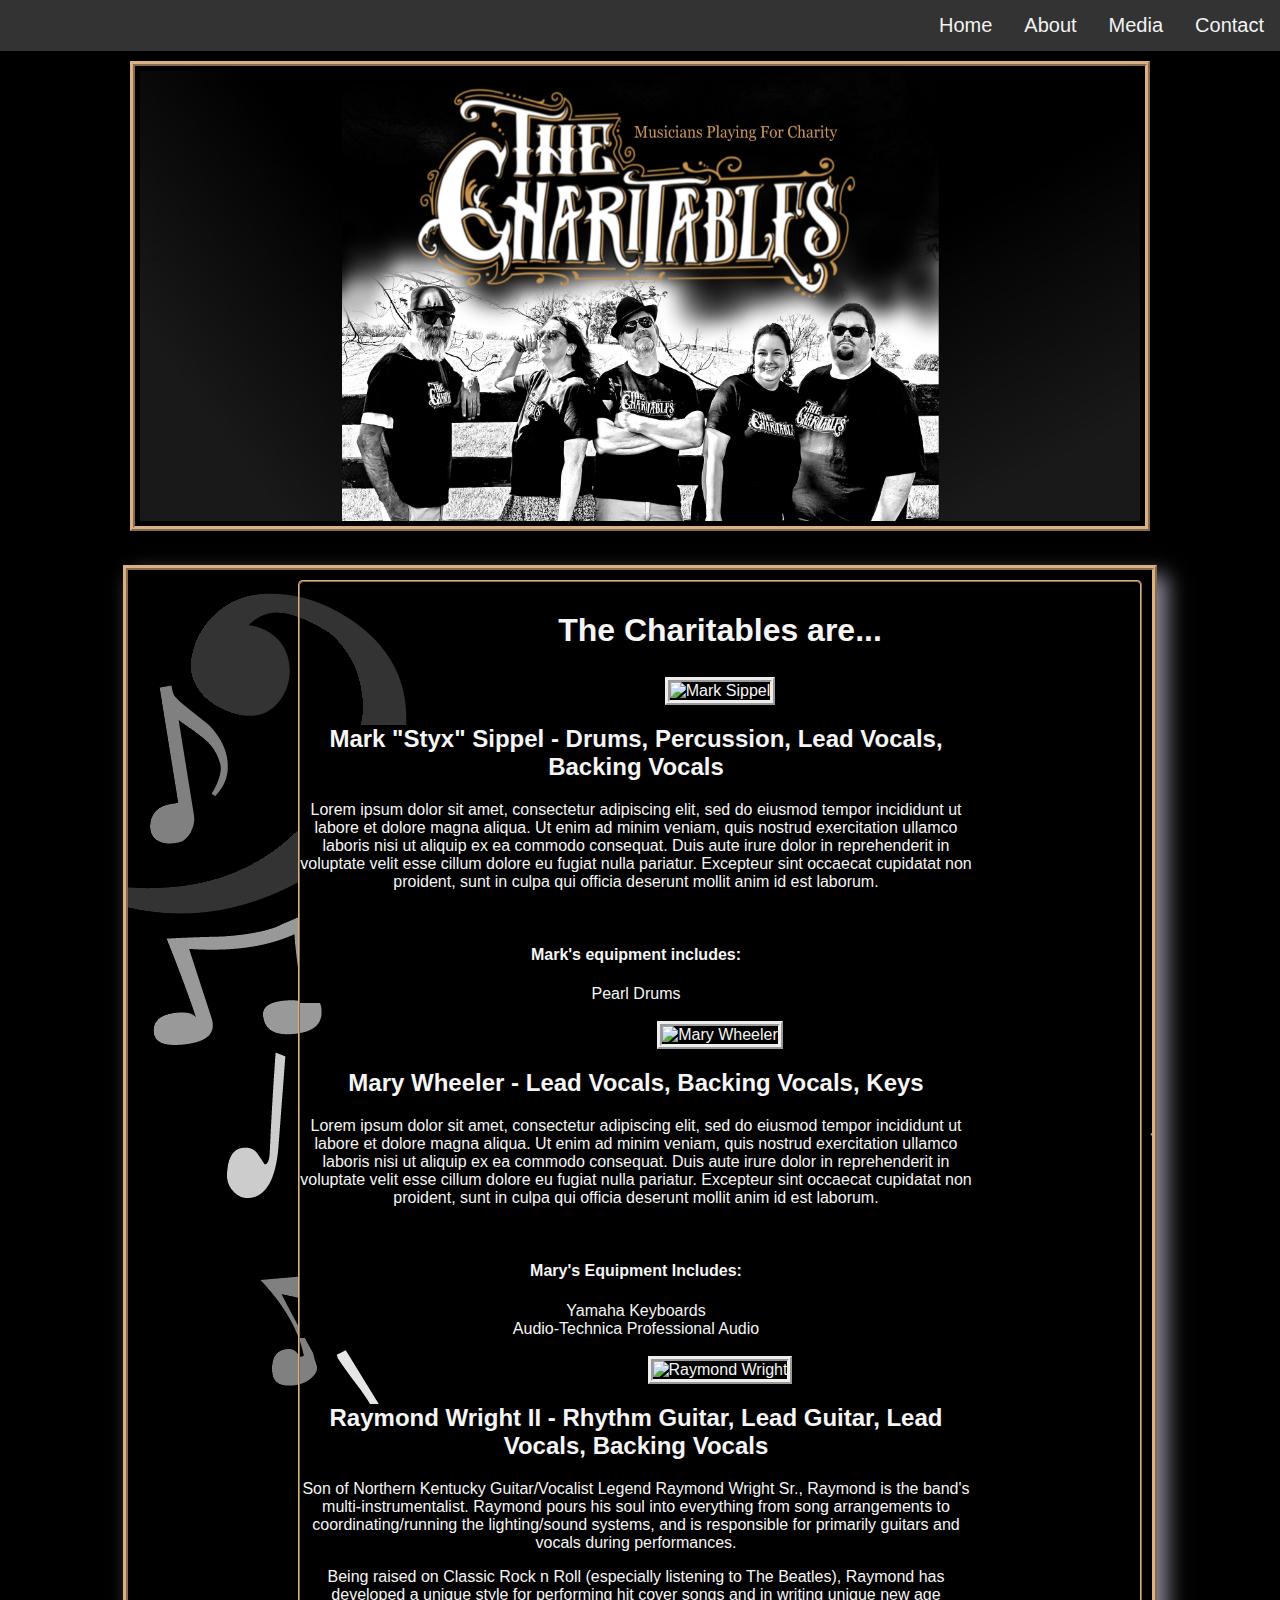
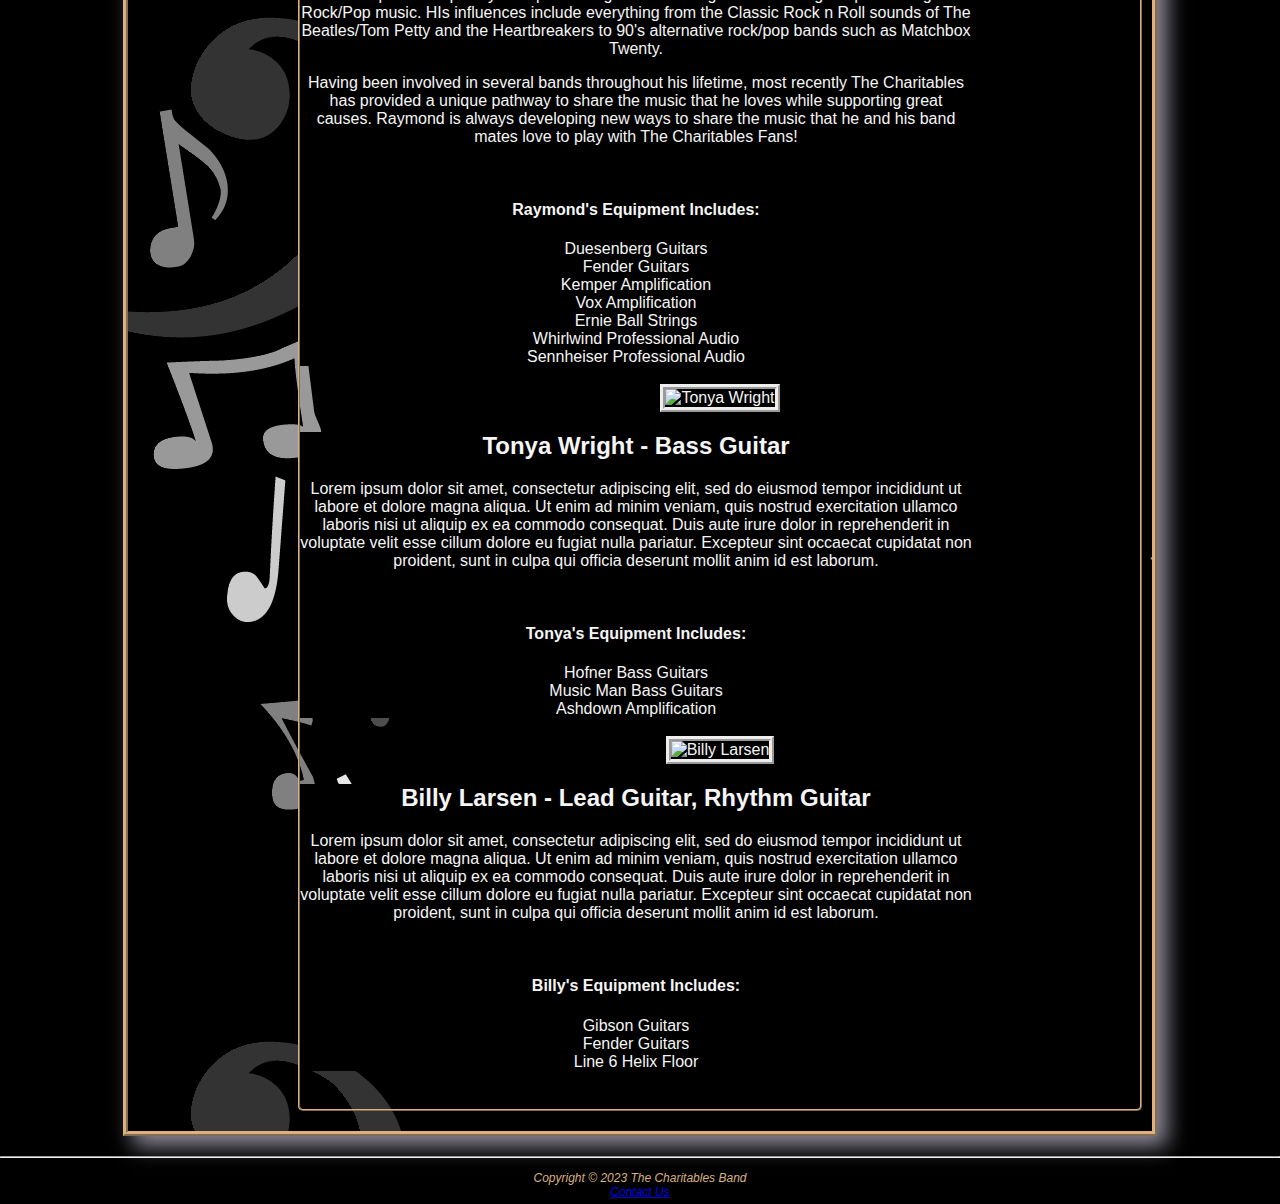
==== about.html @ b43b9159 "Pics and Members" ====
<!DOCTYPE html>
<html lang="en">
<head>
	<link rel="stylesheet" type="text/css" href="color.css">
	<title>The Charitables Band</title>
	<meta charset="utf-8f">
</head>
	
<body>	
	<div id= "nav"> 
		<ul>
			<li><a href="contact.html">Contact</a></li>
			<li><a href="media.html">Media</a></li>
			<li><a href="about.html">About</a></li>
			<li><a href="index.html">Home</a></li>
		</ul>
	</div>

			<div> <a href="index.html"><img class="pictureborder" src="picts\main\CharitablesMain.jpg" height="450" width="1000" alt=" The Charitables Band"></a> 
			</div>

	
		<div id="wrapper">
			<div class="content">
				<h1>The Charitables are...</h1>
				<br>
				<!--Start Mark's Bio-->
				<div>
					<img id="borderBio" src="picts/biopics/MarkBio.jpg" height="380px" width="260px" alt="Mark Sippel">
				</div>
				
				<div class="bio">
				<h2>Mark "Styx" Sippel - Drums, Percussion, Lead Vocals, Backing Vocals</h2>
					<p>Lorem ipsum dolor sit amet, consectetur adipiscing elit, sed do eiusmod tempor incididunt ut labore et dolore magna aliqua. Ut enim ad minim veniam, quis nostrud exercitation ullamco laboris nisi ut aliquip ex ea commodo consequat. Duis aute irure dolor in reprehenderit in voluptate velit esse cillum dolore eu fugiat nulla pariatur. Excepteur sint occaecat cupidatat non proident, sunt in culpa qui officia deserunt mollit anim id est laborum.</p>
					<br>
					
					<h4>Mark's equipment includes:</h4>
					
					<div>
					<ul>
						<li>Pearl Drums</li>

					</ul>
					</div>
				</div>
				
						<br>
				<!--End Mark's Bio-->



				<!--Start Mary's Bio-->
				<div>
					<img id="borderBio" src="picts/biopics/MaryBio.jpg" height="250px" width="350px" alt="Mary Wheeler">
				</div>
				<div class="bio">
					<h2>Mary Wheeler - Lead Vocals, Backing Vocals, Keys</h2>
					<p>Lorem ipsum dolor sit amet, consectetur adipiscing elit, sed do eiusmod tempor incididunt ut labore et dolore magna aliqua. Ut enim ad minim veniam, quis nostrud exercitation ullamco laboris nisi ut aliquip ex ea commodo consequat. Duis aute irure dolor in reprehenderit in voluptate velit esse cillum dolore eu fugiat nulla pariatur. Excepteur sint occaecat cupidatat non proident, sunt in culpa qui officia deserunt mollit anim id est laborum.</p>
					<br>
					
					<h4>Mary's Equipment Includes:</h4>
					
					<div>
					<ul>
						<li>Yamaha Keyboards</li>
						<li>Audio-Technica Professional Audio</li>

					</ul>
					</div>
				</div>
				
						<br>
				<!--End Mary's Bio-->
				
				
				<!--Start Raymond's Bio-->
				<div>
					<img id="borderBio" src="picts/biopics/RaymondBio.jpg" height="380px" width="300px" alt="Raymond Wright">
				</div>
				<div class="bio">
					<h2>Raymond Wright II - Rhythm Guitar, Lead Guitar, Lead Vocals, Backing Vocals</h2>
					<p>Son of Northern Kentucky Guitar/Vocalist Legend Raymond Wright Sr., Raymond is the band's multi-instrumentalist. Raymond pours his soul into everything from song arrangements to coordinating/running the lighting/sound systems, and is responsible for primarily guitars and vocals during performances.</p>

					<p>Being raised on Classic Rock n Roll (especially listening to The Beatles), Raymond has developed a unique style for performing hit cover songs and in writing unique new age Rock/Pop music.  HIs influences include everything from the Classic Rock n Roll sounds of The Beatles/Tom Petty and the Heartbreakers to 90's alternative rock/pop bands such as Matchbox Twenty.</p>
						
					<p>Having been involved in several bands throughout his lifetime, most recently The Charitables has provided a unique pathway to share the music that he loves while supporting great causes.  Raymond is always developing new ways to share the music that he and his band mates love to play with The Charitables Fans!</p>
					<br>
					
					<h4>Raymond's Equipment Includes:</h4>					
					<div>
					<ul>
						<li>Duesenberg Guitars</li>
						<li>Fender Guitars</li>
						<li>Kemper Amplification</li>
						<li>Vox Amplification</li>
						<li>Ernie Ball Strings</li>
						<li>Whirlwind Professional Audio</li>
						<li>Sennheiser Professional Audio</li>
					</ul>
					</div>
				</div>
				
						<br>
				<!--End Raymond's Bio-->
				

				<!--Start Tonya's Bio-->
				<div>
					<img id="borderBio" src="picts/biopics/TonyaBio.jpg" height="300px" width="350px" alt="Tonya Wright">
				</div>
				<div class="bio">
					<h2>Tonya Wright - Bass Guitar</h2>
					<p>Lorem ipsum dolor sit amet, consectetur adipiscing elit, sed do eiusmod tempor incididunt ut labore et dolore magna aliqua. Ut enim ad minim veniam, quis nostrud exercitation ullamco laboris nisi ut aliquip ex ea commodo consequat. Duis aute irure dolor in reprehenderit in voluptate velit esse cillum dolore eu fugiat nulla pariatur. Excepteur sint occaecat cupidatat non proident, sunt in culpa qui officia deserunt mollit anim id est laborum.</p>
					<br>
					
					<h4>Tonya's Equipment Includes:</h4>
					
					<div>
					<ul>
						<li>Hofner Bass Guitars</li>
						<li>Music Man Bass Guitars</li>
						<li>Ashdown Amplification</li>

					</ul>
					</div>
				</div>
				
						<br>
				<!--End Tonya's Bio-->

				<!--Start Billy's Bio-->
				<div>
					<img id="borderBio" src="picts/biopics/BillyBio.jpg" height="300px" width="350px" alt="Billy Larsen">
				</div>
				<div class="bio">
					<h2>Billy Larsen - Lead Guitar, Rhythm Guitar</h2>
					<p>Lorem ipsum dolor sit amet, consectetur adipiscing elit, sed do eiusmod tempor incididunt ut labore et dolore magna aliqua. Ut enim ad minim veniam, quis nostrud exercitation ullamco laboris nisi ut aliquip ex ea commodo consequat. Duis aute irure dolor in reprehenderit in voluptate velit esse cillum dolore eu fugiat nulla pariatur. Excepteur sint occaecat cupidatat non proident, sunt in culpa qui officia deserunt mollit anim id est laborum.</p>
					<br>
					
					<h4>Billy's Equipment Includes:</h4>
					
					<div>
					<ul>
						<li>Gibson Guitars</li>
						<li>Fender Guitars</li>
						<li>Line 6 Helix Floor</li>

					</ul>
					</div>
				</div>
				
						<br>
				<!--End Billy's Bio-->
			</div>
		</div>
<hr>
		<div id= "footer">Copyright &copy; 2023 The Charitables Band <br>
		<a href="mailto:cudafan333@hotmail.com">Contact Us</a>
		</div>
	</div>
	
</body>
</html>
---- color.css ----
body { background-color: black;
		text-align: center; 
		font-family: Arial, Verdana, sans-serif;
		padding:0;
		margin:0;
		}
		
#wrapper { border-width:5px; 
			border-style:ridge; 
			border-color:#d9b182;
            min-width:700px;
			width:80%;
			margin-left:auto;
			margin-right:auto;
			margin-top:20px;
			margin-bottom:20px;
			text-align:center;
			background-image:url("picts/main/web.gif");
			box-shadow: 10px 10px 20px rgb(144, 140, 155);
			
			}
			
h1 { background-color:none; 
	color: whitesmoke; 
	text-align: center;
	border-radius:5px;
	margin:5px;
	padding:5px;
	}
		
#nav { 
		font-size: 1.25em;
		overflow:hidden;
		background-color:#333;
		}

#nav a {float:right;
	color:#f2f2f2;
	text-align:center;
	padding:14px 16px;
	text-decoration:none;
}

#nav a:hover {background-color:#d9b182;
	color:black;
}

nav a.active {background-color:#d9b182;
}


.content {margin-left:170px;
		  margin-right: 10px;
		  margin-top:10px;
		  margin-bottom:20px;
		  border-style:ridge;
		  border-color:#d9b182;
		  border-width:2px;
		  border-radius:5px;
		  color:whitesmoke;
		  text-align:center;
		  padding-top:20px;
		  padding-bottom:20px;
		 
		  }
				
#footer { color: #d9b182; 
			font-size: .75em;
			font-style: italic;
			float:clear;
			padding:5px;
			}
			



.pictureborder {
				padding:5px;
				border-width:5px; 
				border-style:ridge; 
				border-color:#d9b182;
				margin:10px;
				background-color:black;
				
				
				}

.quote {border:0;
           padding: 10px;
           font-size: .75em;
           font-style: italic;
		   width:50%;
		   text-align:center;}

ul {margin:0px; 
	padding:0px; 
	list-style-type:none;}

.eventpic {height:375px; 
	width:500px; 
	border-color:#d9b182; 			
	border-style:ridge; 
	border-width:5px; }

.bio {background-color:black;
		width: 80%;
	  text-align: center; }

#borderBio {border-width:5px; 
		border-color:d#d9b182; 
		border-style:ridge; 
		}

hr {color:#d9b182
}
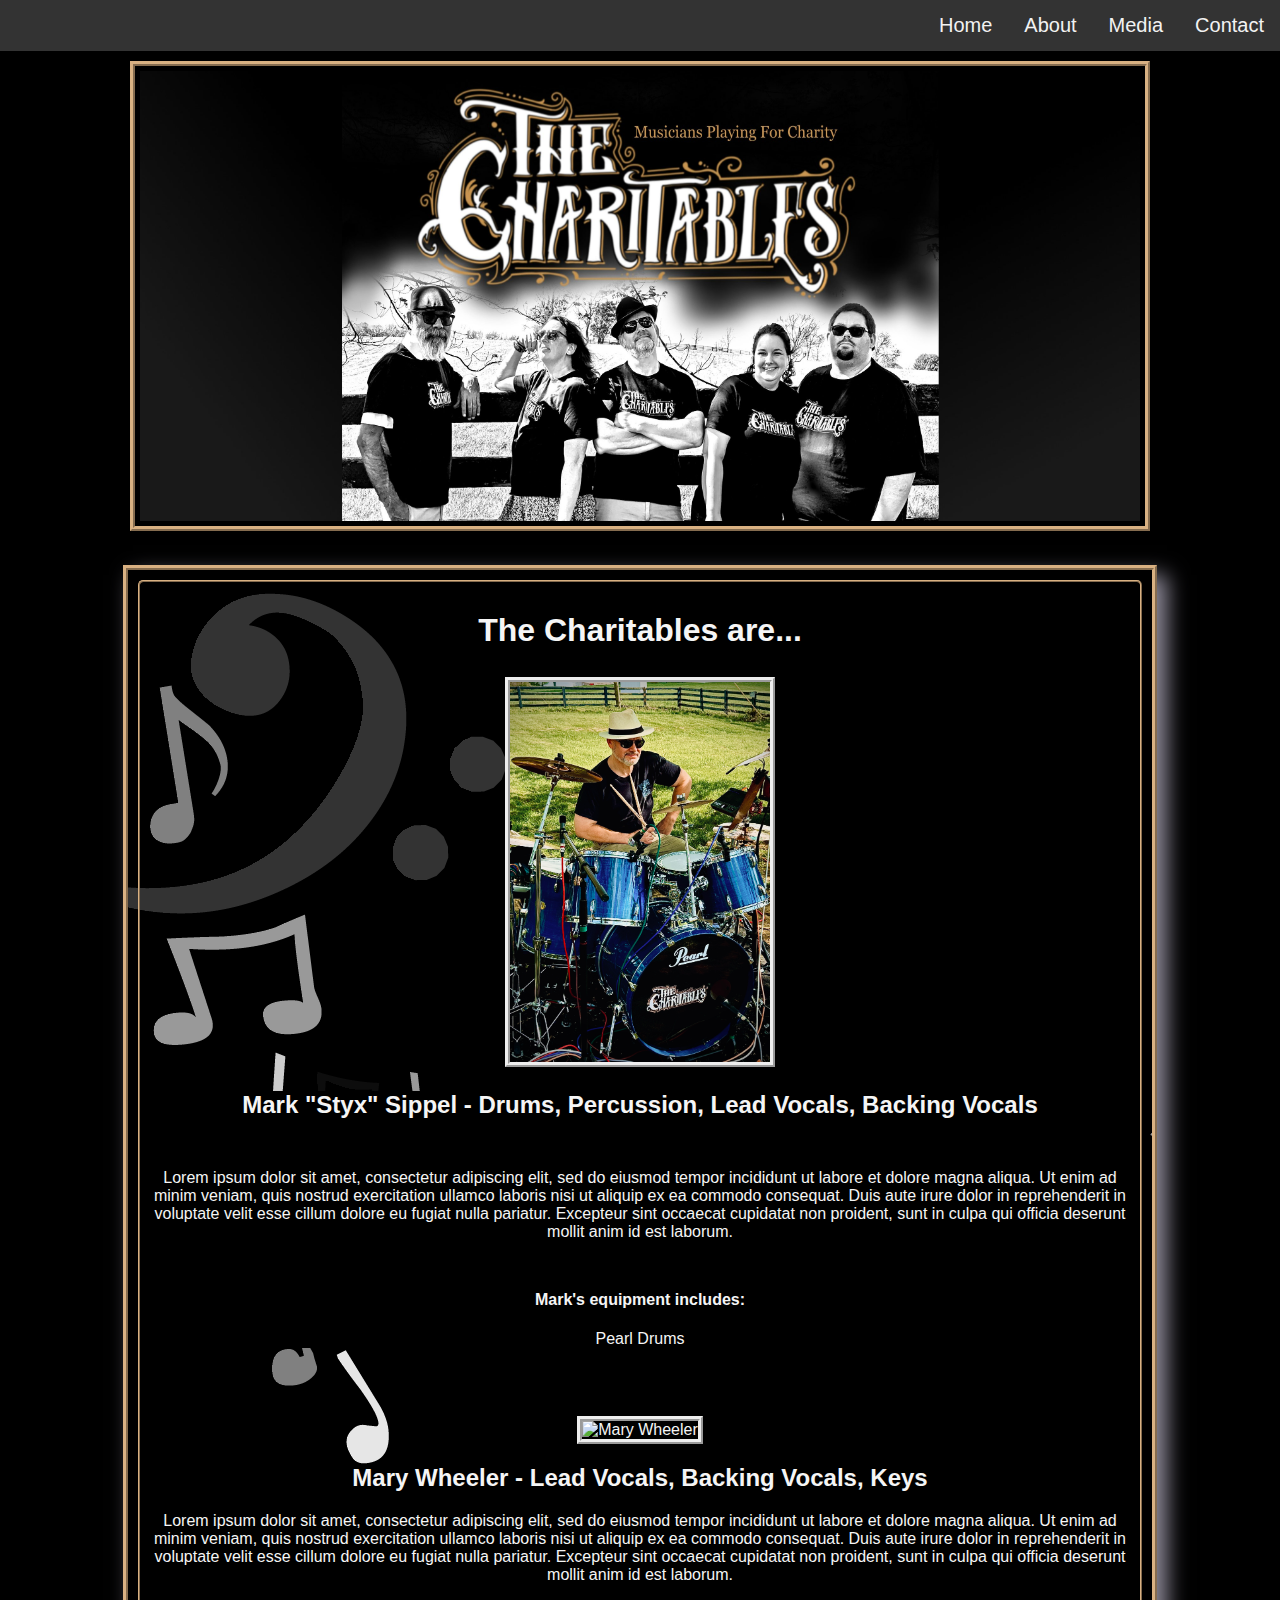
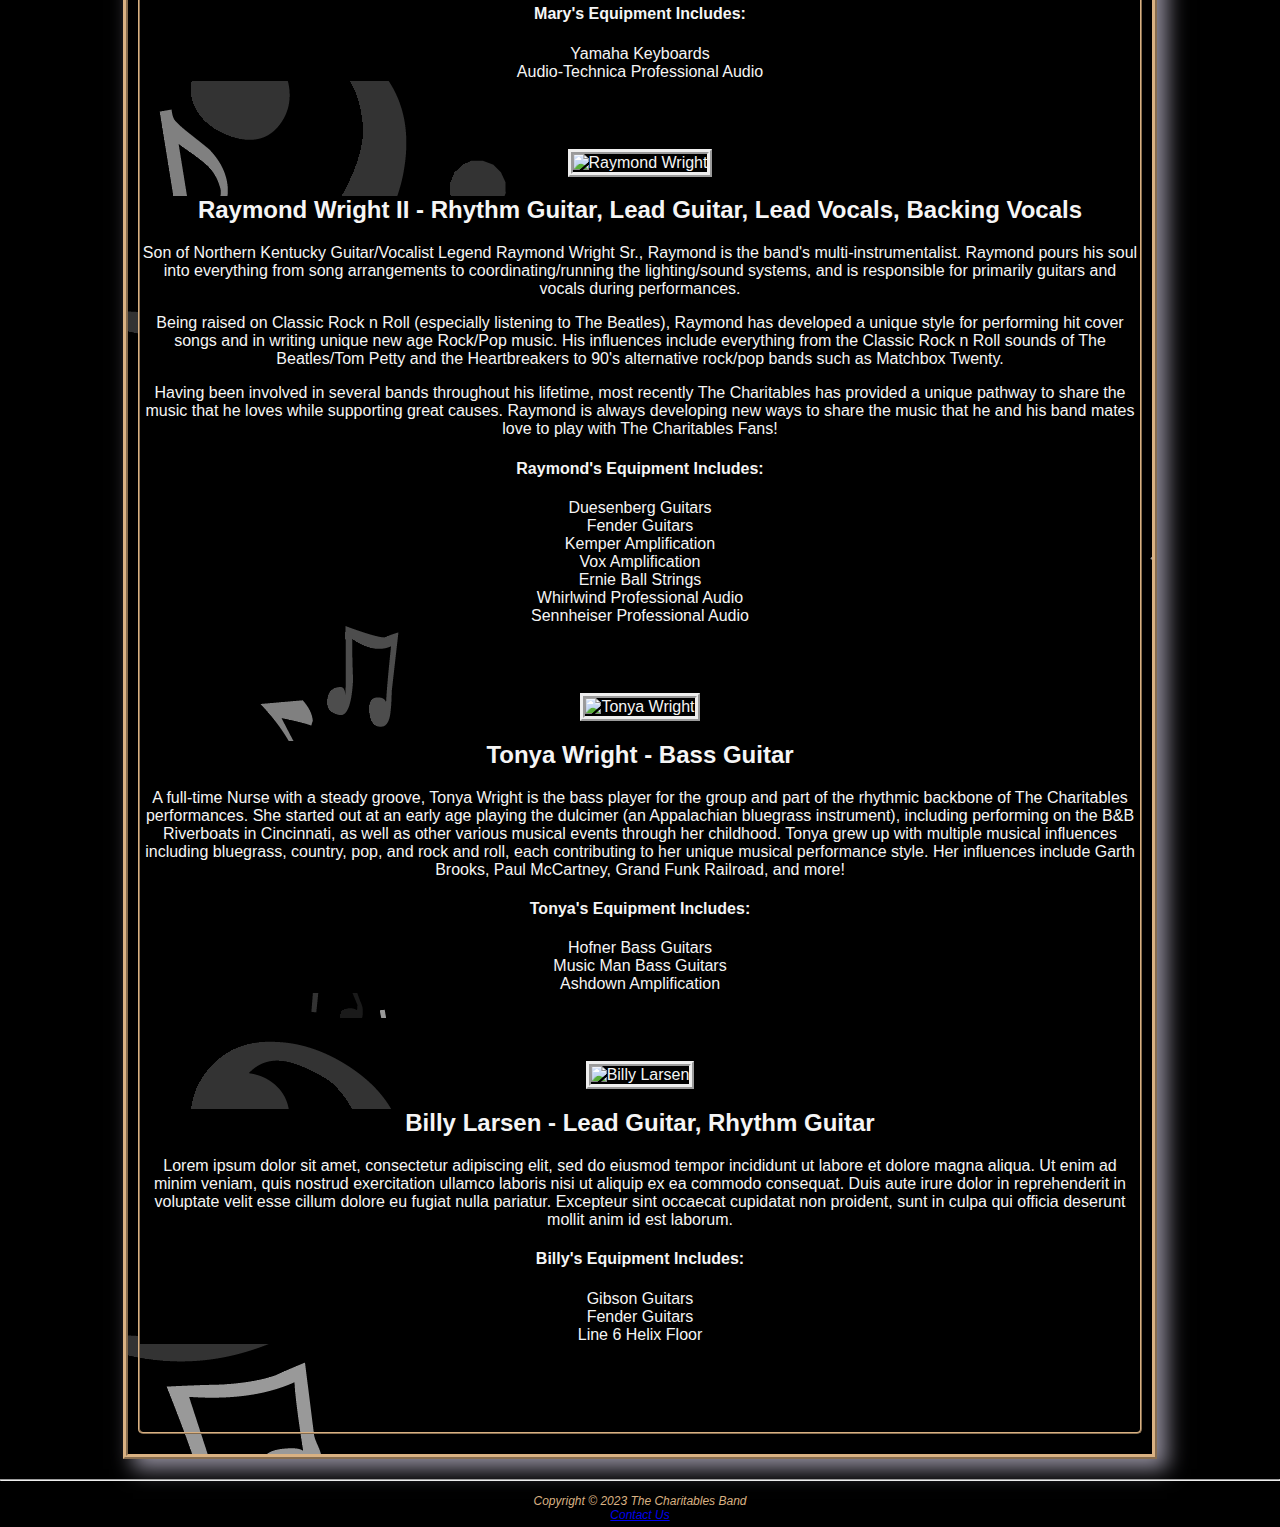
==== commit 0c3a83f0: "Bio Updates" ====
--- a/about.html
+++ b/about.html
@@ -26,13 +26,12 @@
 				<br>
 				<!--Start Mark's Bio-->
 				<div>
-					<img id="borderBio" src="picts/biopics/MarkBio.jpg" height="380px" width="260px" alt="Mark Sippel">
+					<img id="borderBio" src="picts/biopics/MarkBio.JPG" height="380px" width="260px" alt="Mark Sippel">
 				</div>
 				
 				<div class="bio">
-				<h2>Mark "Styx" Sippel - Drums, Percussion, Lead Vocals, Backing Vocals</h2>
-					<p>Lorem ipsum dolor sit amet, consectetur adipiscing elit, sed do eiusmod tempor incididunt ut labore et dolore magna aliqua. Ut enim ad minim veniam, quis nostrud exercitation ullamco laboris nisi ut aliquip ex ea commodo consequat. Duis aute irure dolor in reprehenderit in voluptate velit esse cillum dolore eu fugiat nulla pariatur. Excepteur sint occaecat cupidatat non proident, sunt in culpa qui officia deserunt mollit anim id est laborum.</p>
-					<br>
+				<h2 class = "bio">Mark "Styx" Sippel - Drums, Percussion, Lead Vocals, Backing Vocals</h2>
+					<p class = "bio">Lorem ipsum dolor sit amet, consectetur adipiscing elit, sed do eiusmod tempor incididunt ut labore et dolore magna aliqua. Ut enim ad minim veniam, quis nostrud exercitation ullamco laboris nisi ut aliquip ex ea commodo consequat. Duis aute irure dolor in reprehenderit in voluptate velit esse cillum dolore eu fugiat nulla pariatur. Excepteur sint occaecat cupidatat non proident, sunt in culpa qui officia deserunt mollit anim id est laborum.</p>
 					
 					<h4>Mark's equipment includes:</h4>
 					
@@ -51,12 +50,11 @@
 
 				<!--Start Mary's Bio-->
 				<div>
-					<img id="borderBio" src="picts/biopics/MaryBio.jpg" height="250px" width="350px" alt="Mary Wheeler">
+					<img id="borderBio" src="picts/biopics/MaryBio.JPG" height="250px" width="350px" alt="Mary Wheeler">
 				</div>
 				<div class="bio">
 					<h2>Mary Wheeler - Lead Vocals, Backing Vocals, Keys</h2>
 					<p>Lorem ipsum dolor sit amet, consectetur adipiscing elit, sed do eiusmod tempor incididunt ut labore et dolore magna aliqua. Ut enim ad minim veniam, quis nostrud exercitation ullamco laboris nisi ut aliquip ex ea commodo consequat. Duis aute irure dolor in reprehenderit in voluptate velit esse cillum dolore eu fugiat nulla pariatur. Excepteur sint occaecat cupidatat non proident, sunt in culpa qui officia deserunt mollit anim id est laborum.</p>
-					<br>
 					
 					<h4>Mary's Equipment Includes:</h4>
 					
@@ -75,16 +73,15 @@
 				
 				<!--Start Raymond's Bio-->
 				<div>
-					<img id="borderBio" src="picts/biopics/RaymondBio.jpg" height="380px" width="300px" alt="Raymond Wright">
+					<img id="borderBio" src="picts/biopics/RaymondBio.JPG" height="380px" width="300px" alt="Raymond Wright">
 				</div>
 				<div class="bio">
 					<h2>Raymond Wright II - Rhythm Guitar, Lead Guitar, Lead Vocals, Backing Vocals</h2>
 					<p>Son of Northern Kentucky Guitar/Vocalist Legend Raymond Wright Sr., Raymond is the band's multi-instrumentalist. Raymond pours his soul into everything from song arrangements to coordinating/running the lighting/sound systems, and is responsible for primarily guitars and vocals during performances.</p>
 
-					<p>Being raised on Classic Rock n Roll (especially listening to The Beatles), Raymond has developed a unique style for performing hit cover songs and in writing unique new age Rock/Pop music.  HIs influences include everything from the Classic Rock n Roll sounds of The Beatles/Tom Petty and the Heartbreakers to 90's alternative rock/pop bands such as Matchbox Twenty.</p>
+					<p>Being raised on Classic Rock n Roll (especially listening to The Beatles), Raymond has developed a unique style for performing hit cover songs and in writing unique new age Rock/Pop music.  His influences include everything from the Classic Rock n Roll sounds of The Beatles/Tom Petty and the Heartbreakers to 90's alternative rock/pop bands such as Matchbox Twenty.</p>
 						
 					<p>Having been involved in several bands throughout his lifetime, most recently The Charitables has provided a unique pathway to share the music that he loves while supporting great causes.  Raymond is always developing new ways to share the music that he and his band mates love to play with The Charitables Fans!</p>
-					<br>
 					
 					<h4>Raymond's Equipment Includes:</h4>					
 					<div>
@@ -106,12 +103,11 @@
 
 				<!--Start Tonya's Bio-->
 				<div>
-					<img id="borderBio" src="picts/biopics/TonyaBio.jpg" height="300px" width="350px" alt="Tonya Wright">
+					<img id="borderBio" src="picts/biopics/TonyaBio.JPG" height="300px" width="350px" alt="Tonya Wright">
 				</div>
 				<div class="bio">
 					<h2>Tonya Wright - Bass Guitar</h2>
-					<p>Lorem ipsum dolor sit amet, consectetur adipiscing elit, sed do eiusmod tempor incididunt ut labore et dolore magna aliqua. Ut enim ad minim veniam, quis nostrud exercitation ullamco laboris nisi ut aliquip ex ea commodo consequat. Duis aute irure dolor in reprehenderit in voluptate velit esse cillum dolore eu fugiat nulla pariatur. Excepteur sint occaecat cupidatat non proident, sunt in culpa qui officia deserunt mollit anim id est laborum.</p>
-					<br>
+					<p>A full-time Nurse with a steady groove, Tonya Wright is the bass player for the group and part of the rhythmic backbone of The Charitables performances.  She started out at an early age playing the dulcimer (an Appalachian bluegrass instrument), including performing on the B&B Riverboats in Cincinnati, as well as other various musical events through her childhood.  Tonya grew up with multiple musical influences including bluegrass, country, pop, and rock and roll, each contributing to her unique musical performance style.  Her influences include Garth Brooks, Paul McCartney, Grand Funk Railroad, and more!</p>
 					
 					<h4>Tonya's Equipment Includes:</h4>
 					
@@ -130,12 +126,11 @@
 
 				<!--Start Billy's Bio-->
 				<div>
-					<img id="borderBio" src="picts/biopics/BillyBio.jpg" height="300px" width="350px" alt="Billy Larsen">
+					<img id="borderBio" src="picts/biopics/BillyBio.JPG" height="370px" width="270px" alt="Billy Larsen">
 				</div>
 				<div class="bio">
 					<h2>Billy Larsen - Lead Guitar, Rhythm Guitar</h2>
 					<p>Lorem ipsum dolor sit amet, consectetur adipiscing elit, sed do eiusmod tempor incididunt ut labore et dolore magna aliqua. Ut enim ad minim veniam, quis nostrud exercitation ullamco laboris nisi ut aliquip ex ea commodo consequat. Duis aute irure dolor in reprehenderit in voluptate velit esse cillum dolore eu fugiat nulla pariatur. Excepteur sint occaecat cupidatat non proident, sunt in culpa qui officia deserunt mollit anim id est laborum.</p>
-					<br>
 					
 					<h4>Billy's Equipment Includes:</h4>
 					
--- a/color.css
+++ b/color.css
@@ -11,6 +11,7 @@
 			border-style:ridge; 
 			border-color:#d9b182;
             min-width:700px;
+			min-height:500px;
 			width:80%;
 			margin-left:auto;
 			margin-right:auto;
@@ -51,7 +52,7 @@
 }
 
 
-.content {margin-left:170px;
+.content {margin-left:10px;
 		  margin-right: 10px;
 		  margin-top:10px;
 		  margin-bottom:20px;
@@ -98,21 +99,18 @@
 	padding:0px; 
 	list-style-type:none;}
 
-.eventpic {height:375px; 
-	width:500px; 
-	border-color:#d9b182; 			
-	border-style:ridge; 
-	border-width:5px; }
 
 .bio {background-color:black;
-		width: 80%;
-	  text-align: center; }
+	width:auto;
+	text-align:center;
+	margin-bottom:50px;
+}
+
 
 #borderBio {border-width:5px; 
 		border-color:d#d9b182; 
 		border-style:ridge; 
 		}
 
-hr {color:#d9b182
-}
 
+
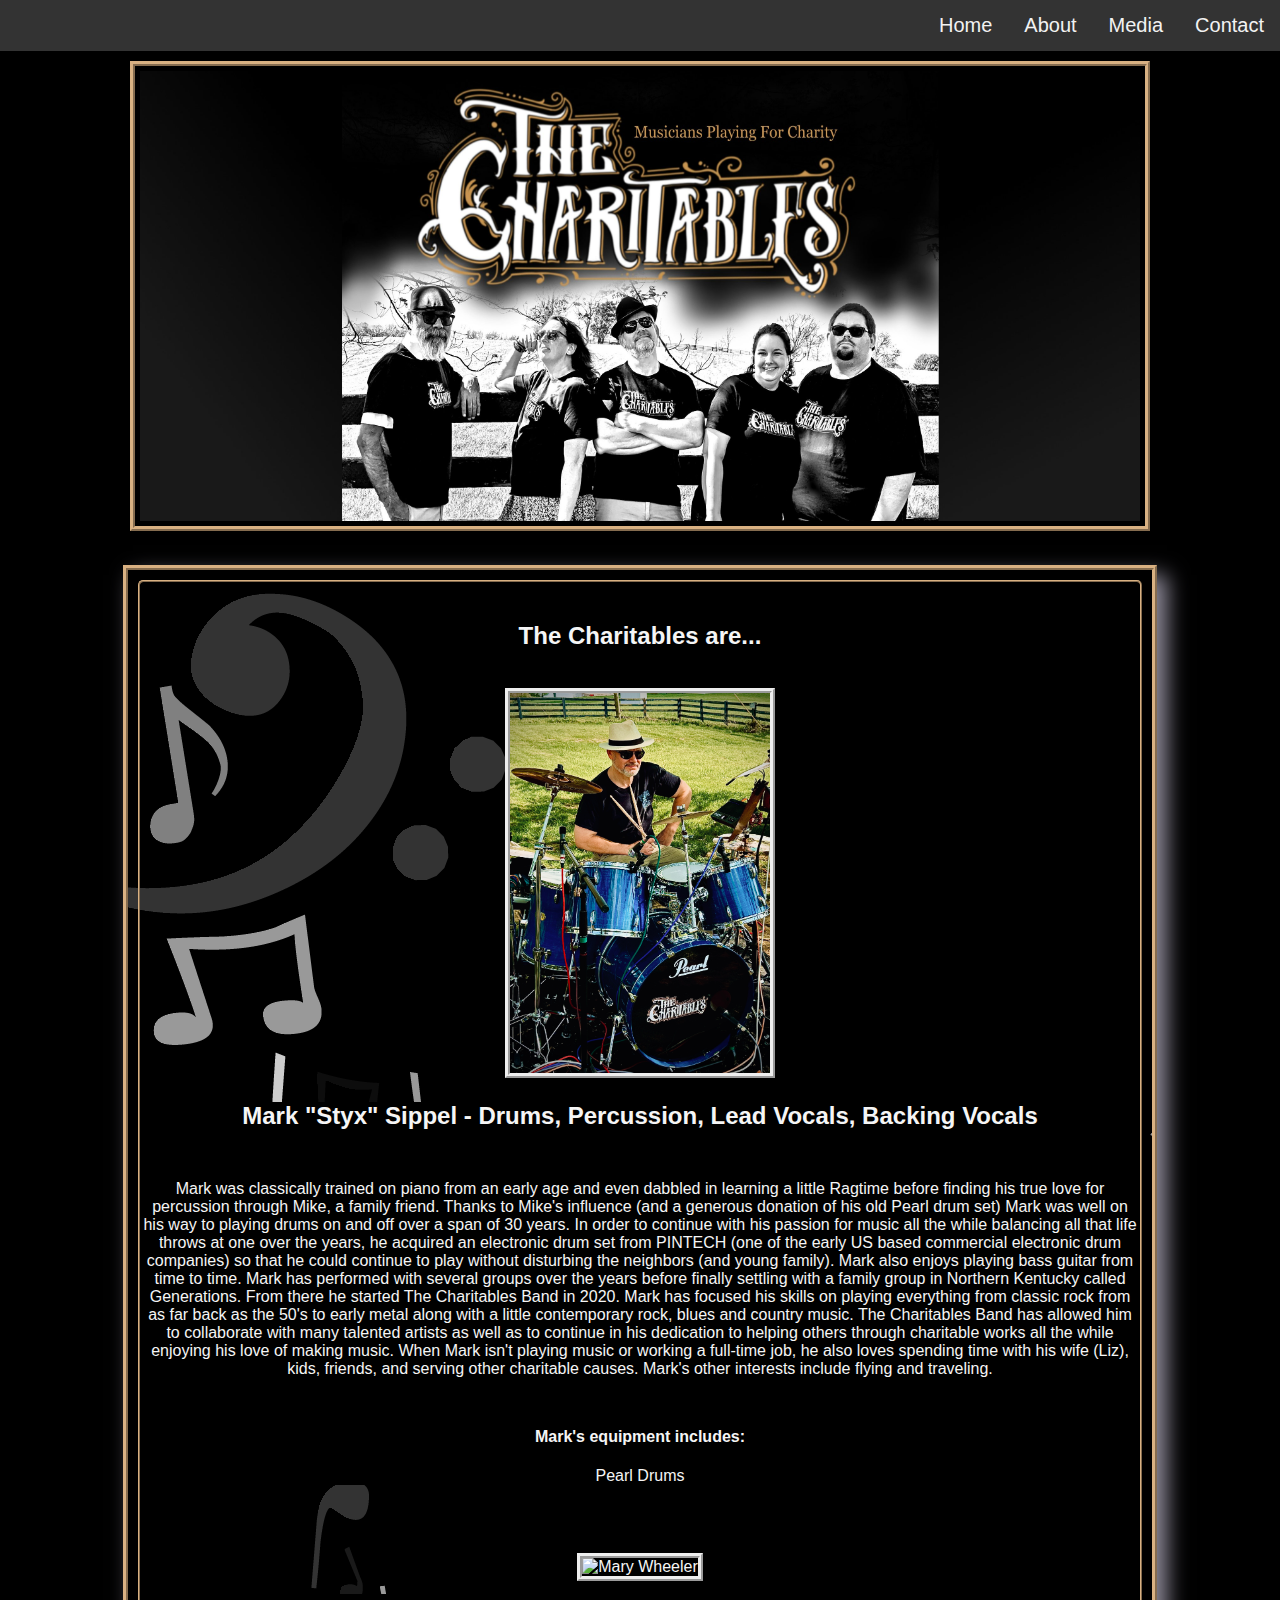
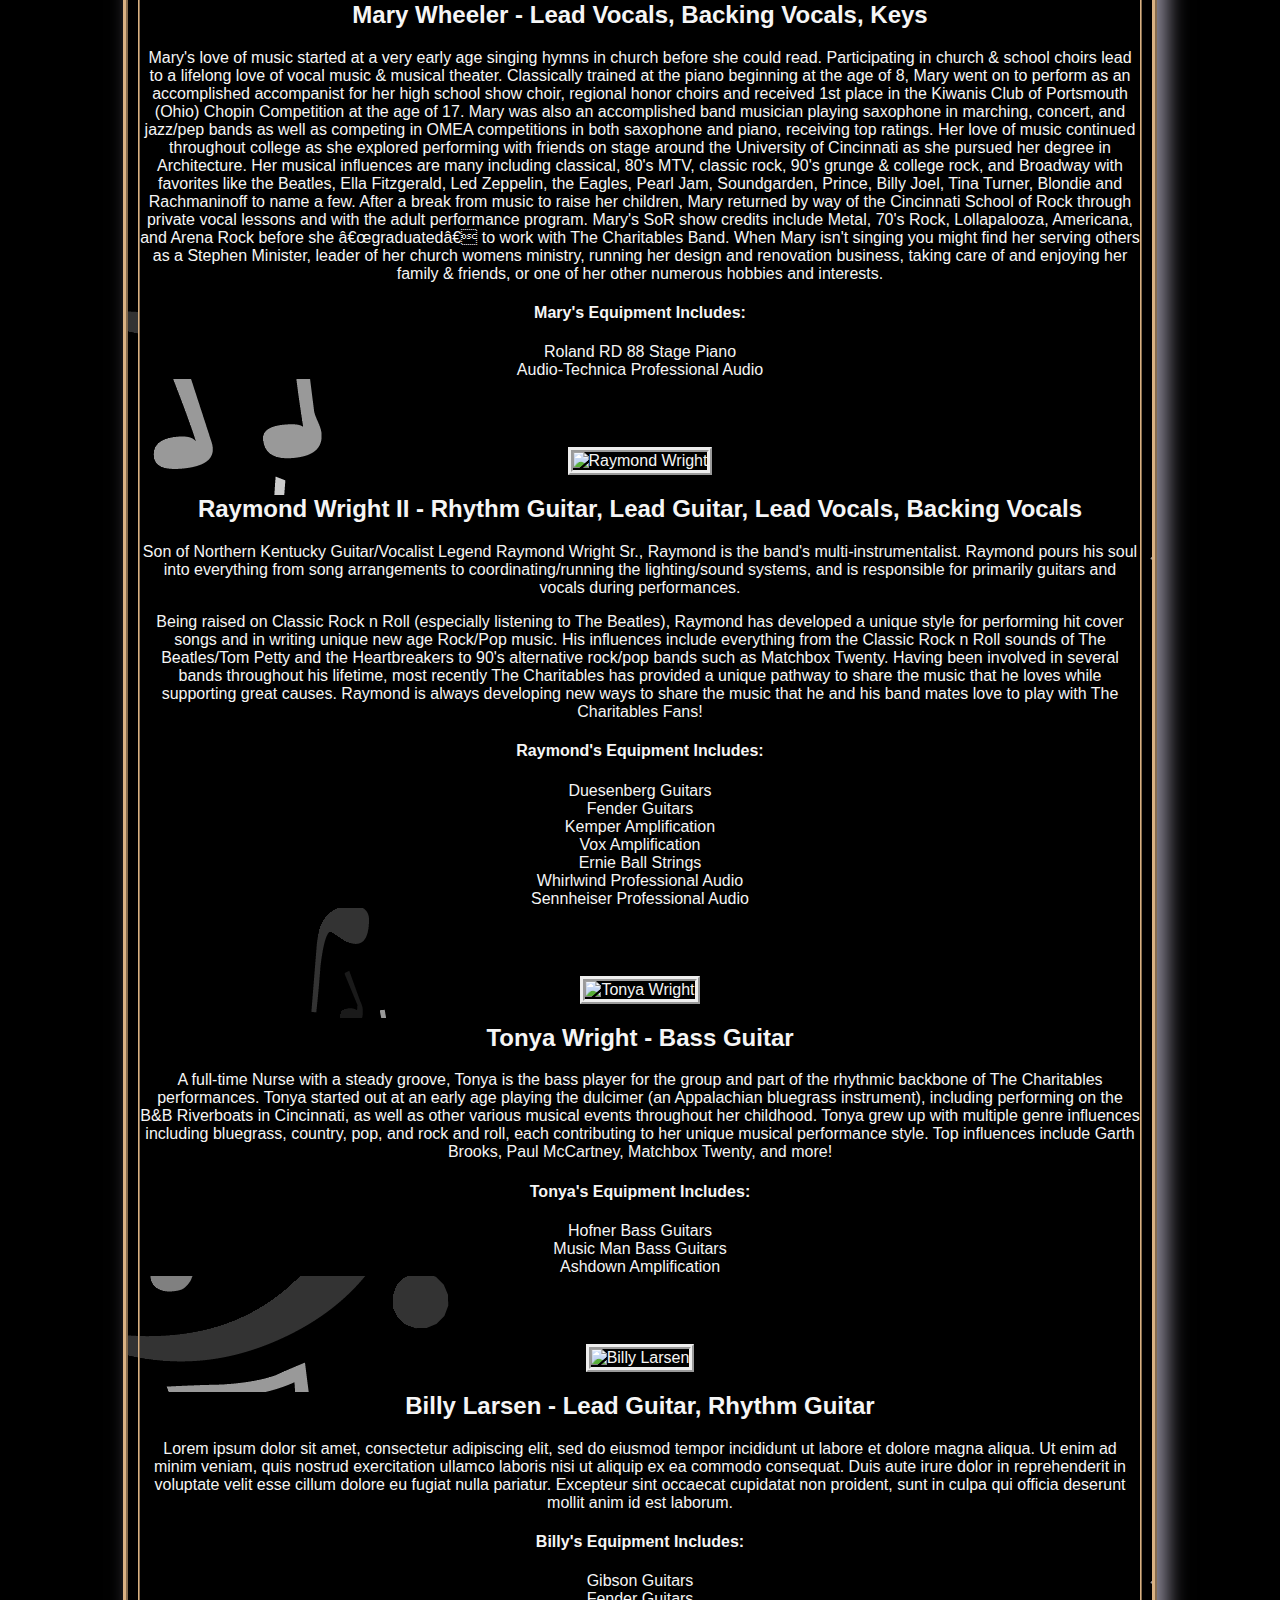
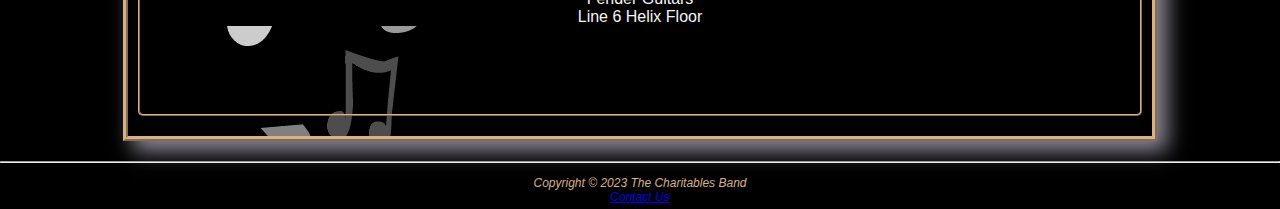
==== commit 6c0566c8: "Update about.html" ====
--- a/about.html
+++ b/about.html
@@ -22,7 +22,7 @@
 	
 		<div id="wrapper">
 			<div class="content">
-				<h1>The Charitables are...</h1>
+				<h2>The Charitables are...</h2>
 				<br>
 				<!--Start Mark's Bio-->
 				<div>
@@ -31,7 +31,7 @@
 				
 				<div class="bio">
 				<h2 class = "bio">Mark "Styx" Sippel - Drums, Percussion, Lead Vocals, Backing Vocals</h2>
-					<p class = "bio">Lorem ipsum dolor sit amet, consectetur adipiscing elit, sed do eiusmod tempor incididunt ut labore et dolore magna aliqua. Ut enim ad minim veniam, quis nostrud exercitation ullamco laboris nisi ut aliquip ex ea commodo consequat. Duis aute irure dolor in reprehenderit in voluptate velit esse cillum dolore eu fugiat nulla pariatur. Excepteur sint occaecat cupidatat non proident, sunt in culpa qui officia deserunt mollit anim id est laborum.</p>
+					<p class = "bio">Mark was classically trained on piano from an early age and even dabbled in learning a little Ragtime before finding his true love for percussion through Mike, a family friend. Thanks to Mike's influence (and a generous donation of his old Pearl drum set) Mark was well on his way to playing drums on and off over a span of 30 years. In order to continue with his passion for music all the while balancing all that life throws at one over the years, he acquired an electronic drum set from PINTECH (one of the early US based commercial electronic drum companies) so that he could continue to play without disturbing the neighbors (and young family). Mark also enjoys playing bass guitar from time to time. Mark has performed with several groups over the years before finally settling with a family group in Northern Kentucky called Generations.  From there he started The Charitables Band in 2020. Mark has focused his skills on playing everything from classic rock from as far back as the 50's to early metal along with a little contemporary rock, blues and country music.  The Charitables Band has allowed him to collaborate with many talented artists as well as to continue in his dedication to helping others through charitable works all the while enjoying his love of making music. When Mark isn't playing music or working a full-time job, he also loves spending time with his wife (Liz), kids, friends, and serving other charitable causes.  Mark&apos;s other interests include flying and traveling.</p>
 					
 					<h4>Mark's equipment includes:</h4>
 					
@@ -54,13 +54,13 @@
 				</div>
 				<div class="bio">
 					<h2>Mary Wheeler - Lead Vocals, Backing Vocals, Keys</h2>
-					<p>Lorem ipsum dolor sit amet, consectetur adipiscing elit, sed do eiusmod tempor incididunt ut labore et dolore magna aliqua. Ut enim ad minim veniam, quis nostrud exercitation ullamco laboris nisi ut aliquip ex ea commodo consequat. Duis aute irure dolor in reprehenderit in voluptate velit esse cillum dolore eu fugiat nulla pariatur. Excepteur sint occaecat cupidatat non proident, sunt in culpa qui officia deserunt mollit anim id est laborum.</p>
+					<p>Mary&apos;s love of music started at a very early age singing hymns in church before she could read. Participating in church & school choirs lead to a lifelong love of vocal music & musical theater. Classically trained at the piano beginning at the age of 8, Mary went on to perform as an accomplished accompanist for her high school show choir, regional honor choirs and received 1st place in the Kiwanis Club of Portsmouth (Ohio) Chopin Competition at the age of 17. Mary was also an accomplished band musician playing saxophone in marching, concert, and jazz/pep bands as well as competing in OMEA competitions in both saxophone and piano, receiving top ratings. Her love of music continued throughout college as she explored performing with friends on stage around the University of Cincinnati as she pursued her degree in Architecture. Her musical influences are many including classical, 80&apos;s MTV, classic rock, 90&apos;s grunge & college rock, and Broadway with favorites like the Beatles, Ella Fitzgerald, Led Zeppelin, the Eagles, Pearl Jam, Soundgarden, Prince, Billy Joel, Tina Turner, Blondie and Rachmaninoff to name a few. After a break from music to raise her children, Mary returned by way of the Cincinnati School of Rock through private vocal lessons and with the adult performance program. Mary&apos;s SoR show credits include Metal, 70&apos;s Rock, Lollapalooza, Americana, and Arena Rock before she “graduated” to work with The Charitables Band. When Mary isn&apos;t singing you might find her serving others as a Stephen Minister, leader of her church womens ministry, running her design and renovation business, taking care of and enjoying her family & friends, or one of her other numerous hobbies and interests.</p>
 					
 					<h4>Mary's Equipment Includes:</h4>
 					
 					<div>
 					<ul>
-						<li>Yamaha Keyboards</li>
+						<li>Roland RD 88 Stage Piano</li>
 						<li>Audio-Technica Professional Audio</li>
 
 					</ul>
@@ -79,9 +79,7 @@
 					<h2>Raymond Wright II - Rhythm Guitar, Lead Guitar, Lead Vocals, Backing Vocals</h2>
 					<p>Son of Northern Kentucky Guitar/Vocalist Legend Raymond Wright Sr., Raymond is the band's multi-instrumentalist. Raymond pours his soul into everything from song arrangements to coordinating/running the lighting/sound systems, and is responsible for primarily guitars and vocals during performances.</p>
 
-					<p>Being raised on Classic Rock n Roll (especially listening to The Beatles), Raymond has developed a unique style for performing hit cover songs and in writing unique new age Rock/Pop music.  His influences include everything from the Classic Rock n Roll sounds of The Beatles/Tom Petty and the Heartbreakers to 90's alternative rock/pop bands such as Matchbox Twenty.</p>
-						
-					<p>Having been involved in several bands throughout his lifetime, most recently The Charitables has provided a unique pathway to share the music that he loves while supporting great causes.  Raymond is always developing new ways to share the music that he and his band mates love to play with The Charitables Fans!</p>
+					<p>Being raised on Classic Rock n Roll (especially listening to The Beatles), Raymond has developed a unique style for performing hit cover songs and in writing unique new age Rock/Pop music.  His influences include everything from the Classic Rock n Roll sounds of The Beatles/Tom Petty and the Heartbreakers to 90's alternative rock/pop bands such as Matchbox Twenty.  Having been involved in several bands throughout his lifetime, most recently The Charitables has provided a unique pathway to share the music that he loves while supporting great causes.  Raymond is always developing new ways to share the music that he and his band mates love to play with The Charitables Fans!</p>
 					
 					<h4>Raymond's Equipment Includes:</h4>					
 					<div>
@@ -107,7 +105,7 @@
 				</div>
 				<div class="bio">
 					<h2>Tonya Wright - Bass Guitar</h2>
-					<p>A full-time Nurse with a steady groove, Tonya Wright is the bass player for the group and part of the rhythmic backbone of The Charitables performances.  She started out at an early age playing the dulcimer (an Appalachian bluegrass instrument), including performing on the B&B Riverboats in Cincinnati, as well as other various musical events through her childhood.  Tonya grew up with multiple musical influences including bluegrass, country, pop, and rock and roll, each contributing to her unique musical performance style.  Her influences include Garth Brooks, Paul McCartney, Grand Funk Railroad, and more!</p>
+					<p>A full-time Nurse with a steady groove, Tonya is the bass player for the group and part of the rhythmic backbone of The Charitables performances.  Tonya started out at an early age playing the dulcimer (an Appalachian bluegrass instrument), including performing on the B&B Riverboats in Cincinnati, as well as other various musical events throughout her childhood.  Tonya grew up with multiple genre influences including bluegrass, country, pop, and rock and roll, each contributing to her unique musical performance style.  Top influences include Garth Brooks, Paul McCartney, Matchbox Twenty, and more!</p>
 					
 					<h4>Tonya's Equipment Includes:</h4>
 					
@@ -155,4 +153,4 @@
 	</div>
 	
 </body>
-</html>+</html>
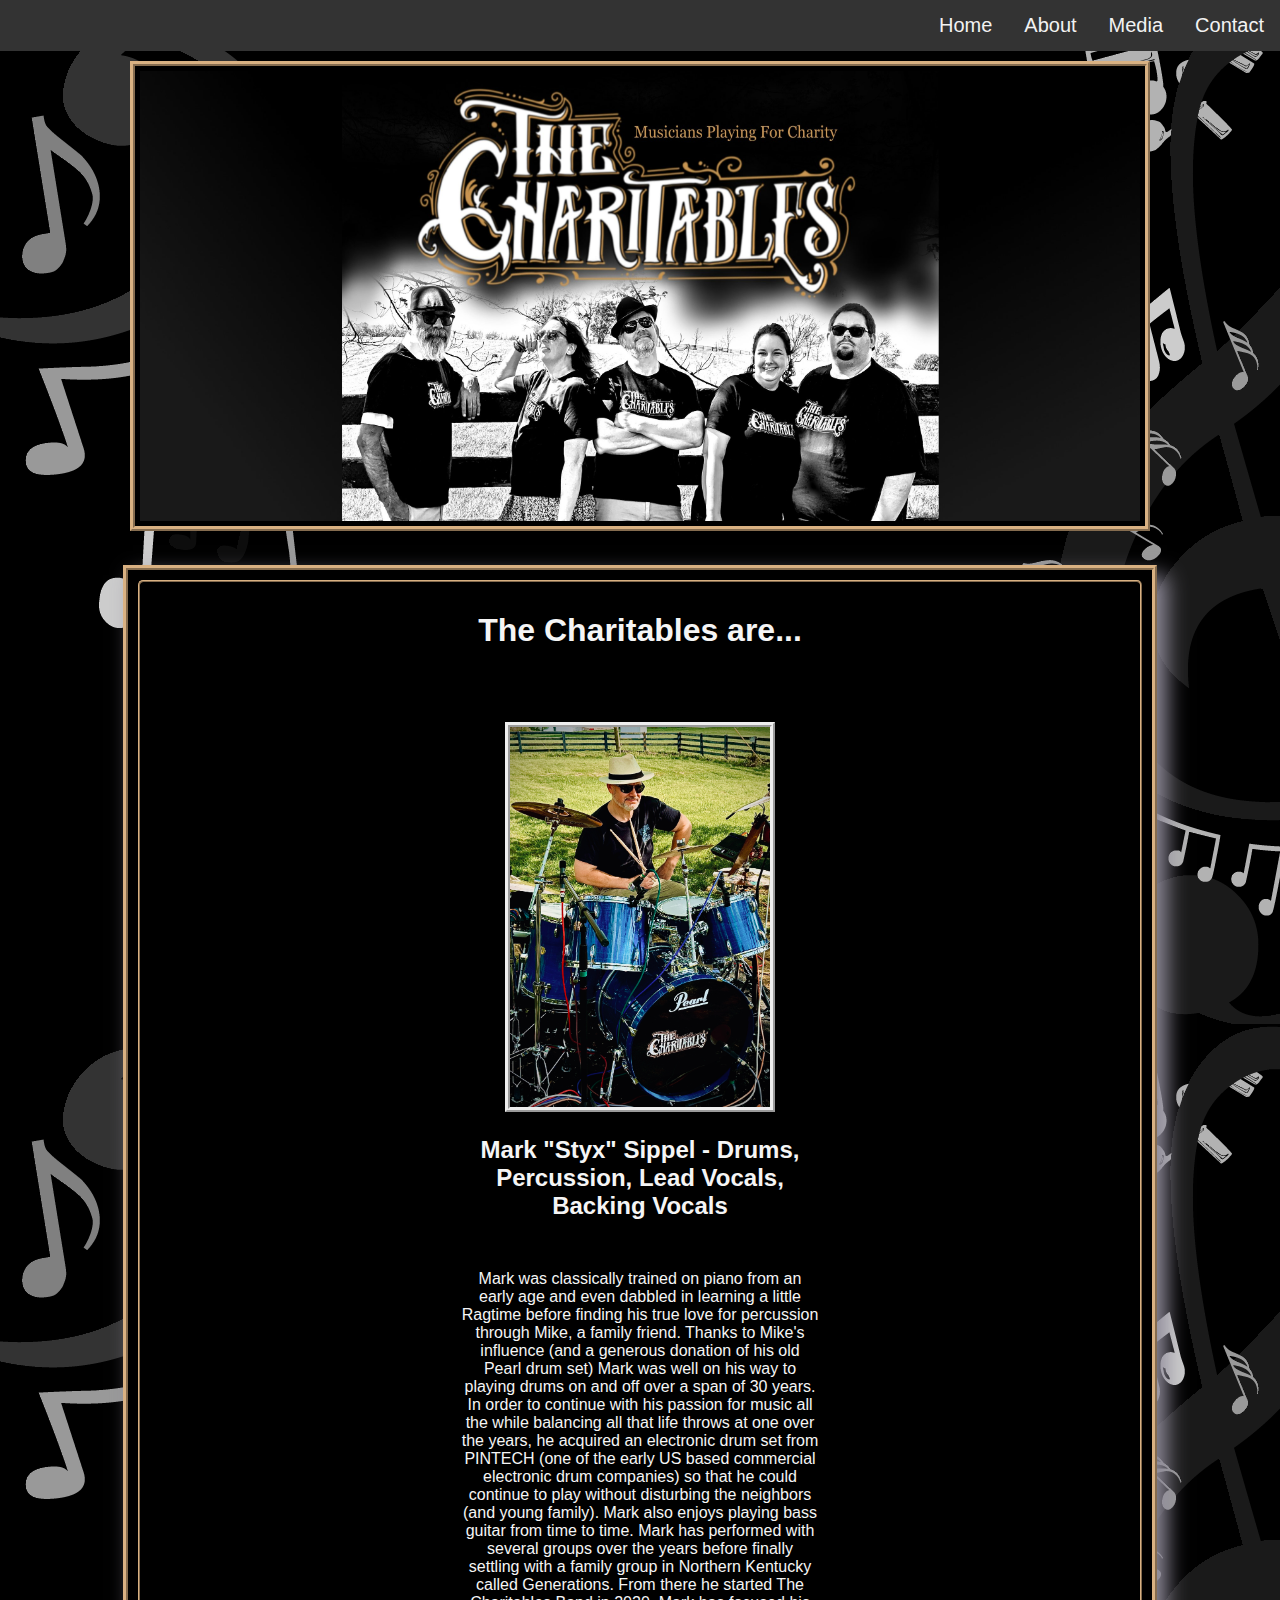
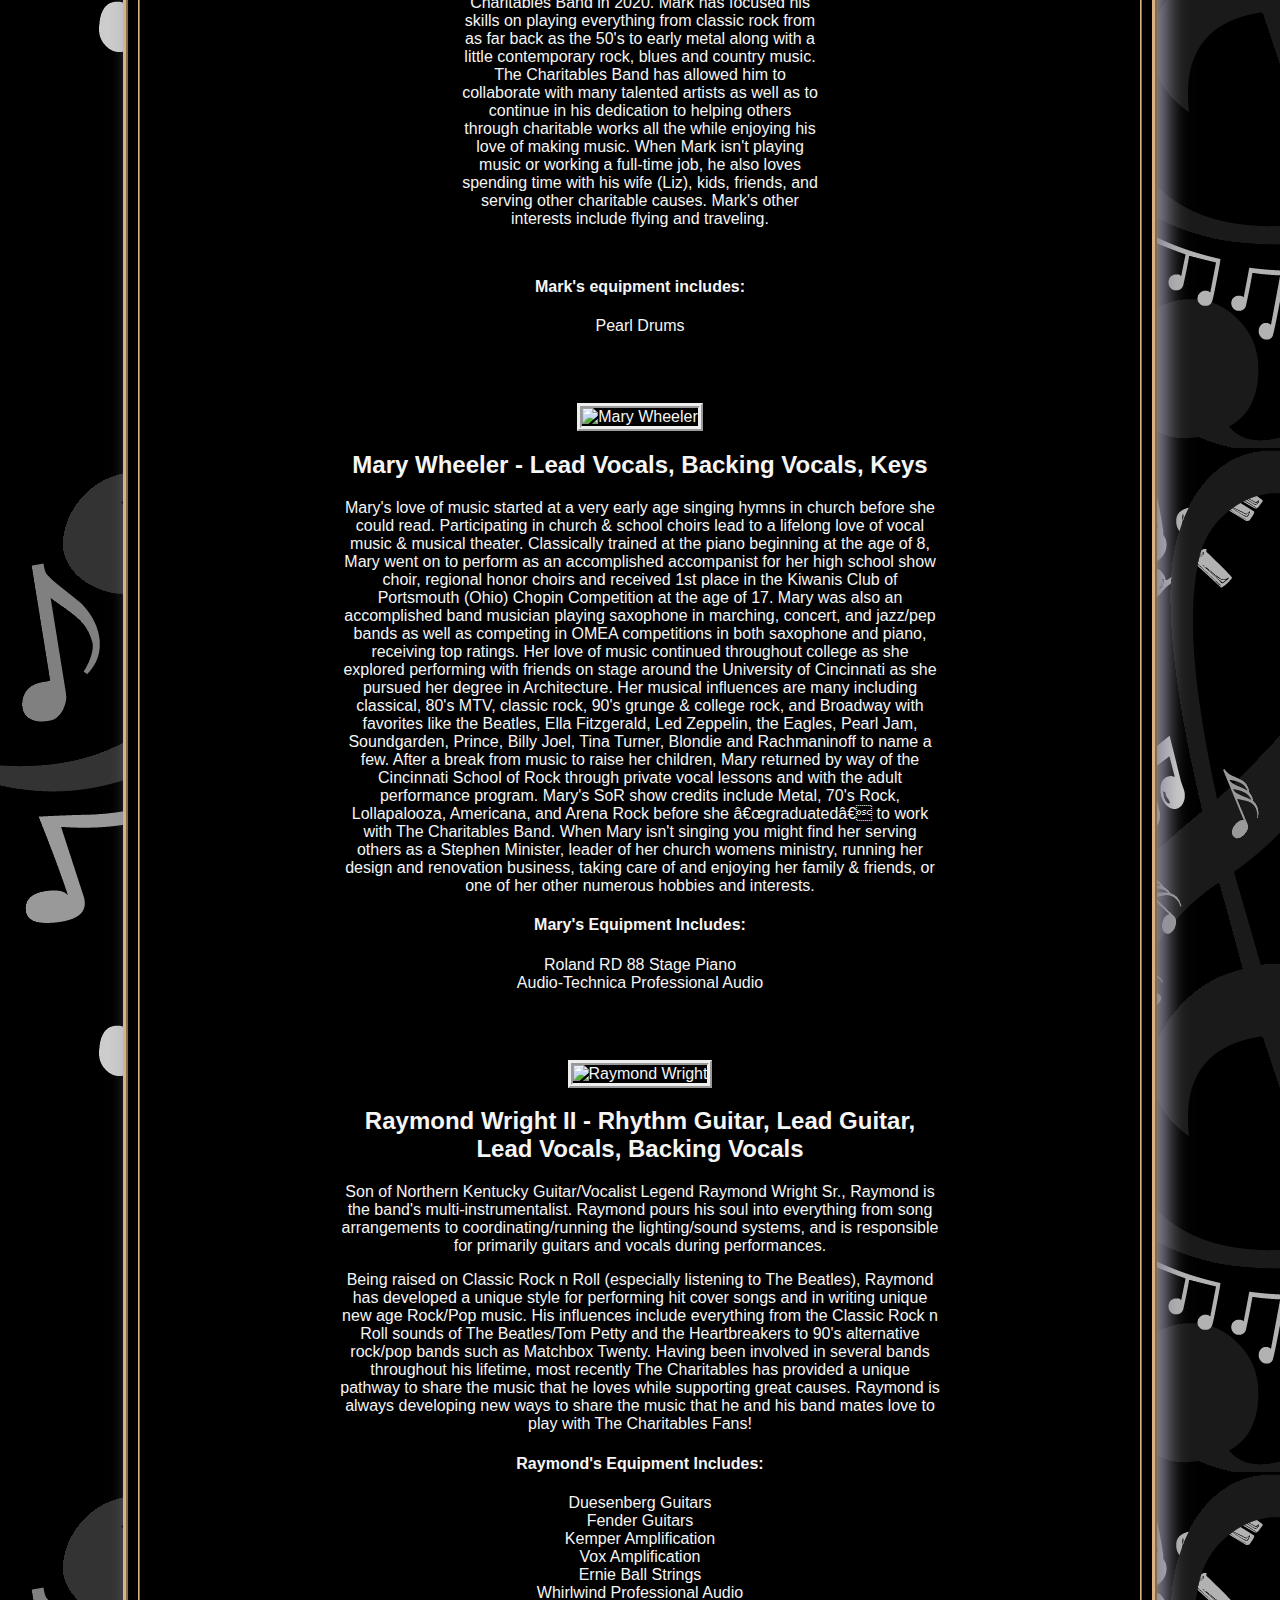
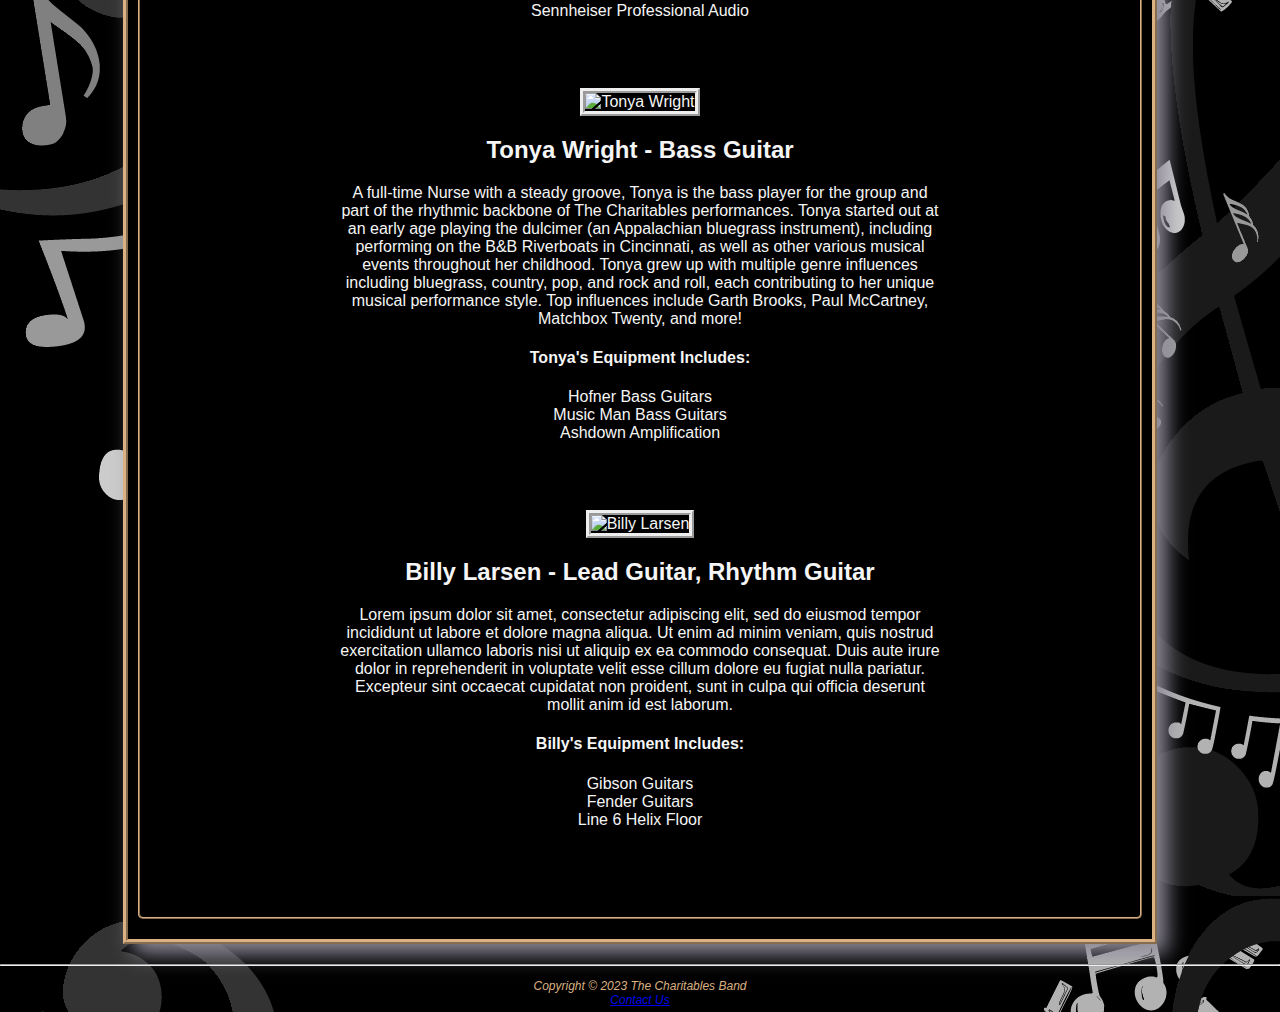
==== commit 01fe9bf8: "Background edit" ====
--- a/about.html
+++ b/about.html
@@ -22,7 +22,7 @@
 	
 		<div id="wrapper">
 			<div class="content">
-				<h2>The Charitables are...</h2>
+				<h1 class = "bio">The Charitables are...</h1>
 				<br>
 				<!--Start Mark's Bio-->
 				<div>
@@ -30,7 +30,7 @@
 				</div>
 				
 				<div class="bio">
-				<h2 class = "bio">Mark "Styx" Sippel - Drums, Percussion, Lead Vocals, Backing Vocals</h2>
+					<h2 class = "bio">Mark "Styx" Sippel - Drums, Percussion, Lead Vocals, Backing Vocals</h2>
 					<p class = "bio">Mark was classically trained on piano from an early age and even dabbled in learning a little Ragtime before finding his true love for percussion through Mike, a family friend. Thanks to Mike's influence (and a generous donation of his old Pearl drum set) Mark was well on his way to playing drums on and off over a span of 30 years. In order to continue with his passion for music all the while balancing all that life throws at one over the years, he acquired an electronic drum set from PINTECH (one of the early US based commercial electronic drum companies) so that he could continue to play without disturbing the neighbors (and young family). Mark also enjoys playing bass guitar from time to time. Mark has performed with several groups over the years before finally settling with a family group in Northern Kentucky called Generations.  From there he started The Charitables Band in 2020. Mark has focused his skills on playing everything from classic rock from as far back as the 50's to early metal along with a little contemporary rock, blues and country music.  The Charitables Band has allowed him to collaborate with many talented artists as well as to continue in his dedication to helping others through charitable works all the while enjoying his love of making music. When Mark isn't playing music or working a full-time job, he also loves spending time with his wife (Liz), kids, friends, and serving other charitable causes.  Mark&apos;s other interests include flying and traveling.</p>
 					
 					<h4>Mark's equipment includes:</h4>
--- a/color.css
+++ b/color.css
@@ -1,6 +1,7 @@
 
 
 body { background-color: black;
+		background-image:url("picts/main/web.gif");
 		text-align: center; 
 		font-family: Arial, Verdana, sans-serif;
 		padding:0;
@@ -8,6 +9,7 @@
 		}
 		
 #wrapper { border-width:5px; 
+			background-color: black;
 			border-style:ridge; 
 			border-color:#d9b182;
             min-width:700px;
@@ -18,7 +20,7 @@
 			margin-top:20px;
 			margin-bottom:20px;
 			text-align:center;
-			background-image:url("picts/main/web.gif");
+			
 			box-shadow: 10px 10px 20px rgb(144, 140, 155);
 			
 			}
@@ -64,7 +66,8 @@
 		  text-align:center;
 		  padding-top:20px;
 		  padding-bottom:20px;
-		 
+		  width:auto;
+		  height:auto;
 		  }
 				
 #footer { color: #d9b182; 
@@ -102,8 +105,10 @@
 
 .bio {background-color:black;
 	width:auto;
+	margin-left:20%;
+	margin-right:20%;
+	margin-bottom:50px;
 	text-align:center;
-	margin-bottom:50px;
 }
 
 
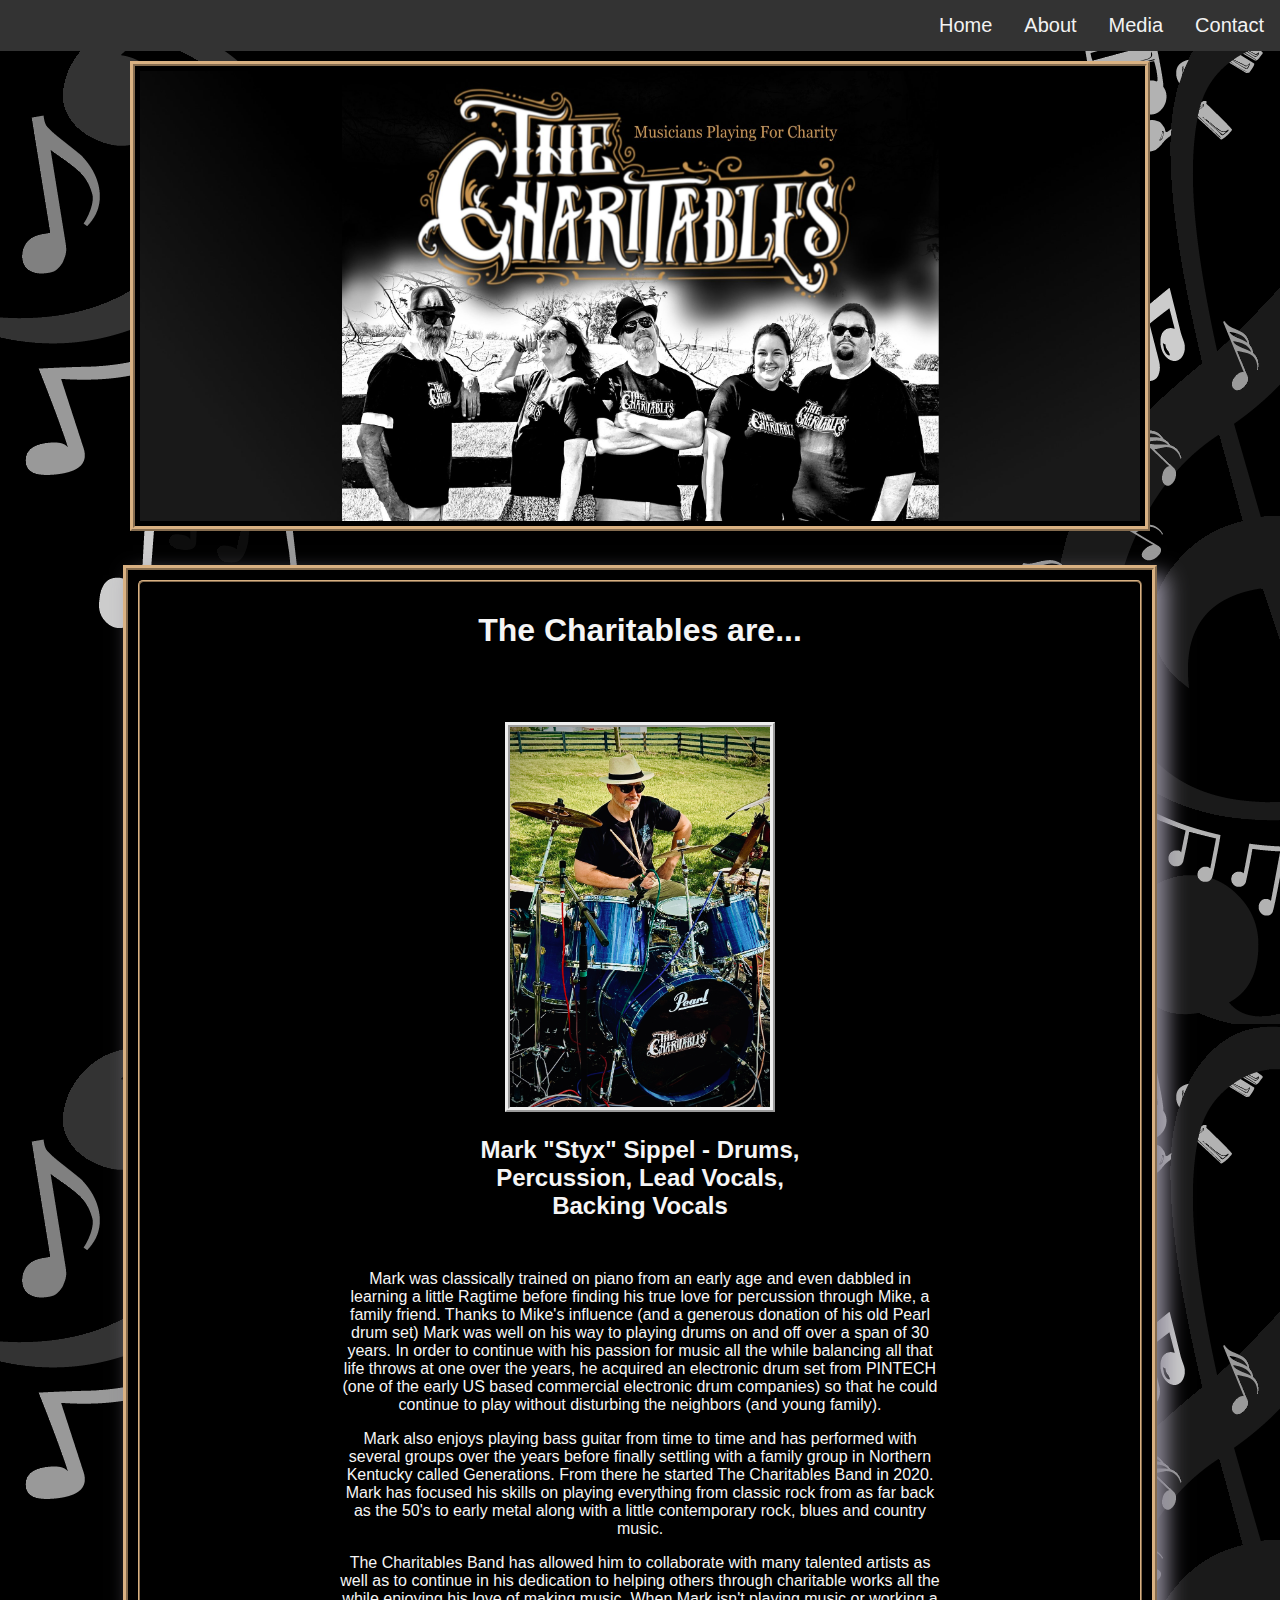
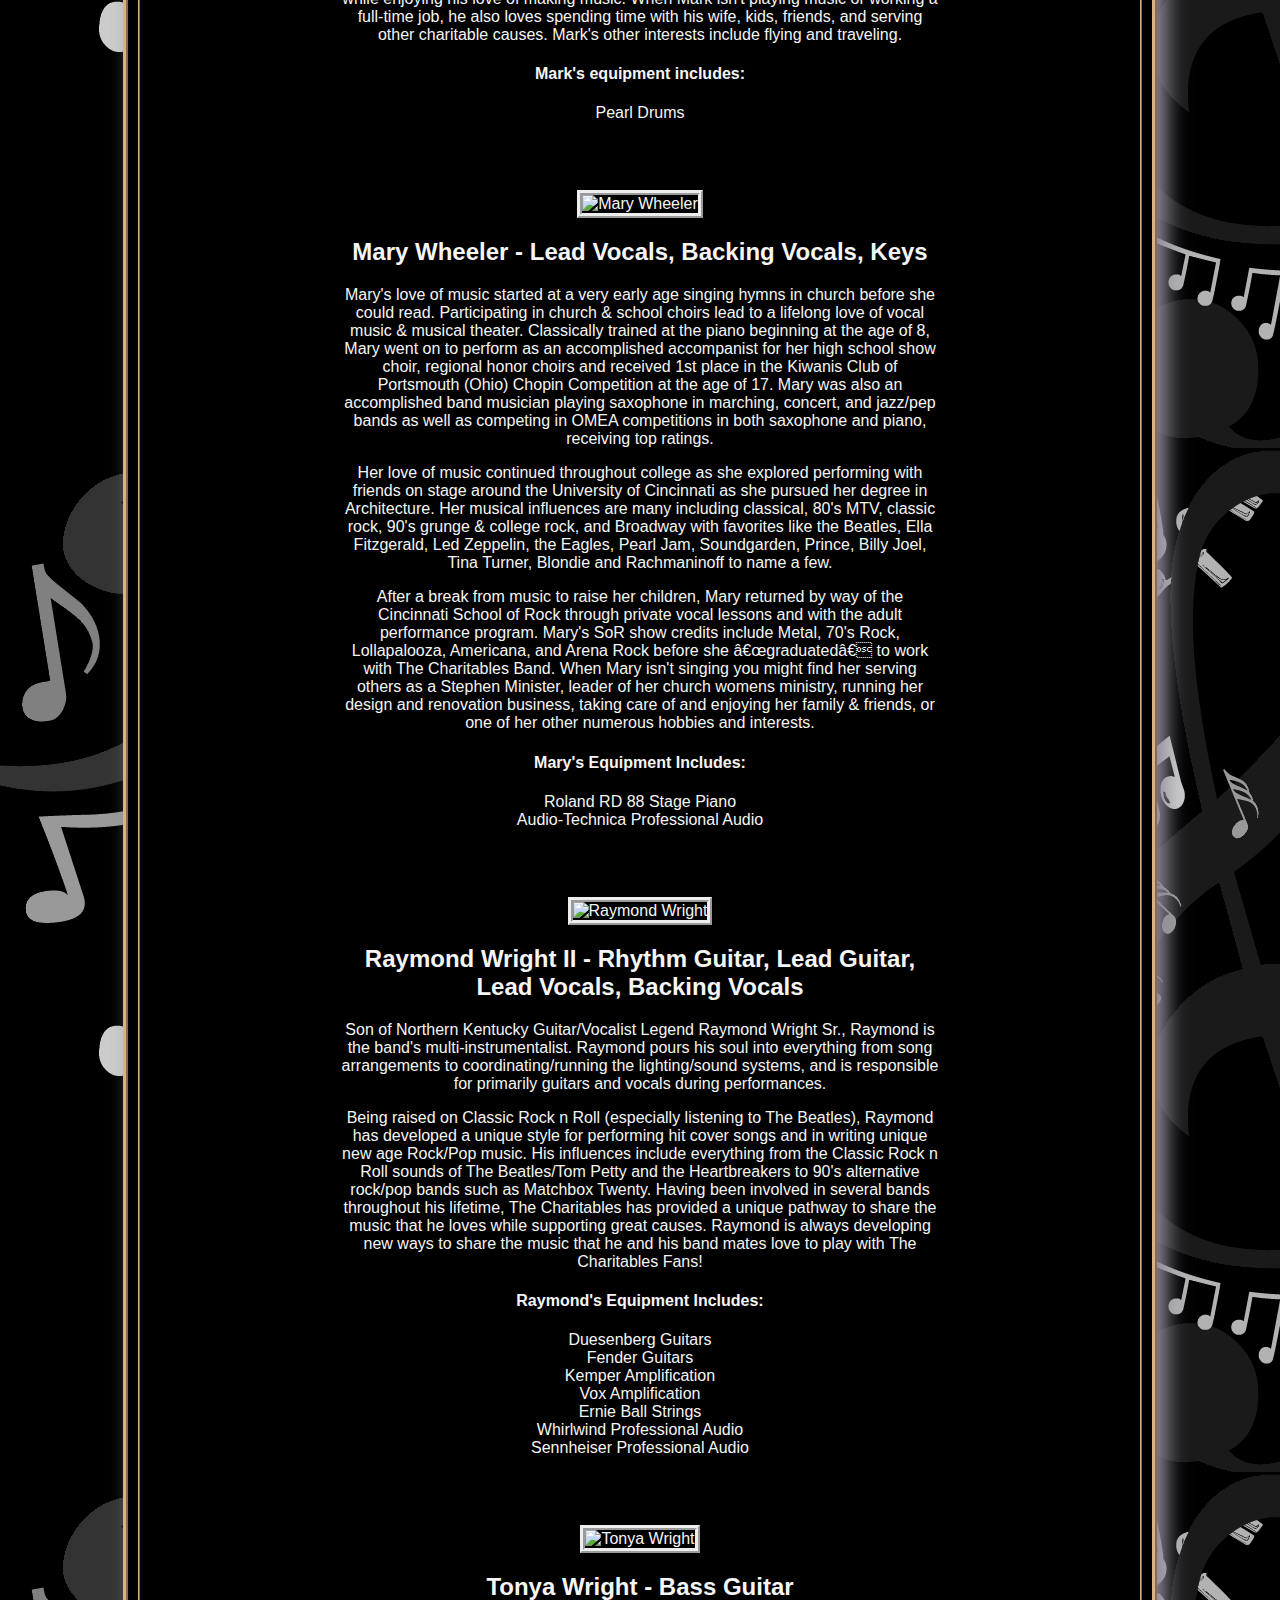
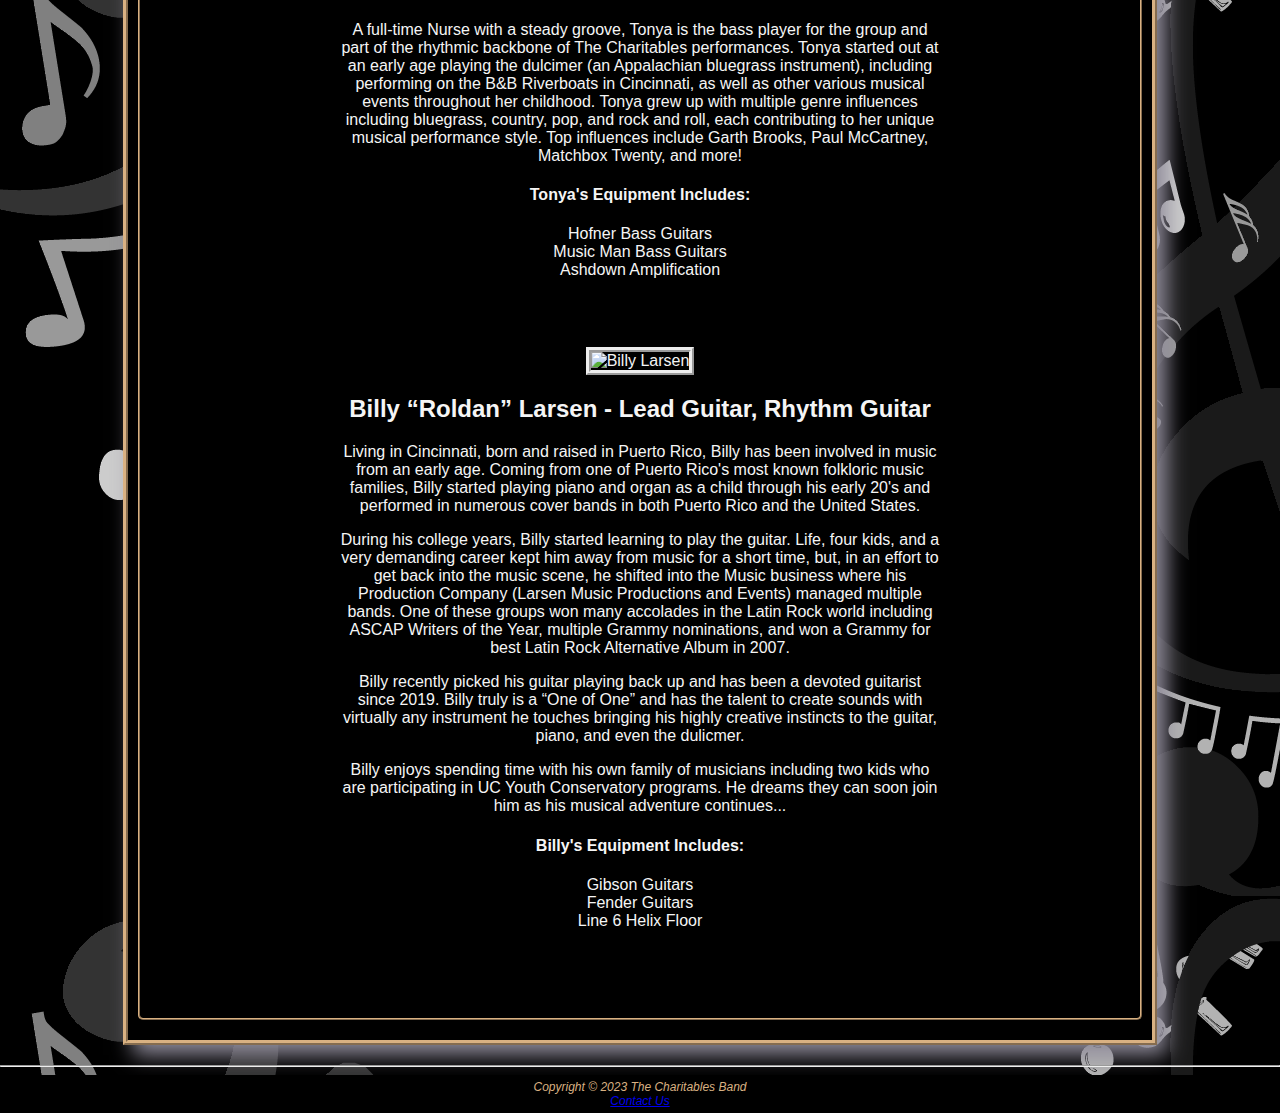
==== commit ed32f584: "Updated Bios" ====
--- a/about.html
+++ b/about.html
@@ -31,9 +31,13 @@
 				
 				<div class="bio">
 					<h2 class = "bio">Mark "Styx" Sippel - Drums, Percussion, Lead Vocals, Backing Vocals</h2>
-					<p class = "bio">Mark was classically trained on piano from an early age and even dabbled in learning a little Ragtime before finding his true love for percussion through Mike, a family friend. Thanks to Mike's influence (and a generous donation of his old Pearl drum set) Mark was well on his way to playing drums on and off over a span of 30 years. In order to continue with his passion for music all the while balancing all that life throws at one over the years, he acquired an electronic drum set from PINTECH (one of the early US based commercial electronic drum companies) so that he could continue to play without disturbing the neighbors (and young family). Mark also enjoys playing bass guitar from time to time. Mark has performed with several groups over the years before finally settling with a family group in Northern Kentucky called Generations.  From there he started The Charitables Band in 2020. Mark has focused his skills on playing everything from classic rock from as far back as the 50's to early metal along with a little contemporary rock, blues and country music.  The Charitables Band has allowed him to collaborate with many talented artists as well as to continue in his dedication to helping others through charitable works all the while enjoying his love of making music. When Mark isn't playing music or working a full-time job, he also loves spending time with his wife (Liz), kids, friends, and serving other charitable causes.  Mark&apos;s other interests include flying and traveling.</p>
+					<p>Mark was classically trained on piano from an early age and even dabbled in learning a little Ragtime before finding his true love for percussion through Mike, a family friend. Thanks to Mike&apos;s influence (and a generous donation of his old Pearl drum set) Mark was well on his way to playing drums on and off over a span of 30 years. In order to continue with his passion for music all the while balancing all that life throws at one over the years, he acquired an electronic drum set from PINTECH (one of the early US based commercial electronic drum companies) so that he could continue to play without disturbing the neighbors (and young family).</p>
+
+					<p>Mark also enjoys playing bass guitar from time to time and has performed with several groups over the years before finally settling with a family group in Northern Kentucky called Generations.  From there he started The Charitables Band in 2020. Mark has focused his skills on playing everything from classic rock from as far back as the 50&apos;s to early metal along with a little contemporary rock, blues and country music.</p>
+
+					<p>The Charitables Band has allowed him to collaborate with many talented artists as well as to continue in his dedication to helping others through charitable works all the while enjoying his love of making music. When Mark isn&apos;t playing music or working a full-time job, he also loves spending time with his wife, kids, friends, and serving other charitable causes.  Mark&apos;s other interests include flying and traveling.</p>
 					
-					<h4>Mark's equipment includes:</h4>
+					<h4>Mark&apos;s equipment includes:</h4>
 					
 					<div>
 					<ul>
@@ -54,9 +58,13 @@
 				</div>
 				<div class="bio">
 					<h2>Mary Wheeler - Lead Vocals, Backing Vocals, Keys</h2>
-					<p>Mary&apos;s love of music started at a very early age singing hymns in church before she could read. Participating in church & school choirs lead to a lifelong love of vocal music & musical theater. Classically trained at the piano beginning at the age of 8, Mary went on to perform as an accomplished accompanist for her high school show choir, regional honor choirs and received 1st place in the Kiwanis Club of Portsmouth (Ohio) Chopin Competition at the age of 17. Mary was also an accomplished band musician playing saxophone in marching, concert, and jazz/pep bands as well as competing in OMEA competitions in both saxophone and piano, receiving top ratings. Her love of music continued throughout college as she explored performing with friends on stage around the University of Cincinnati as she pursued her degree in Architecture. Her musical influences are many including classical, 80&apos;s MTV, classic rock, 90&apos;s grunge & college rock, and Broadway with favorites like the Beatles, Ella Fitzgerald, Led Zeppelin, the Eagles, Pearl Jam, Soundgarden, Prince, Billy Joel, Tina Turner, Blondie and Rachmaninoff to name a few. After a break from music to raise her children, Mary returned by way of the Cincinnati School of Rock through private vocal lessons and with the adult performance program. Mary&apos;s SoR show credits include Metal, 70&apos;s Rock, Lollapalooza, Americana, and Arena Rock before she “graduated” to work with The Charitables Band. When Mary isn&apos;t singing you might find her serving others as a Stephen Minister, leader of her church womens ministry, running her design and renovation business, taking care of and enjoying her family & friends, or one of her other numerous hobbies and interests.</p>
+					<p>Mary&apos;s love of music started at a very early age singing hymns in church before she could read. Participating in church & school choirs lead to a lifelong love of vocal music & musical theater. Classically trained at the piano beginning at the age of 8, Mary went on to perform as an accomplished accompanist for her high school show choir, regional honor choirs and received 1st place in the Kiwanis Club of Portsmouth (Ohio) Chopin Competition at the age of 17. Mary was also an accomplished band musician playing saxophone in marching, concert, and jazz/pep bands as well as competing in OMEA competitions in both saxophone and piano, receiving top ratings.</p>
 					
-					<h4>Mary's Equipment Includes:</h4>
+					<p>Her love of music continued throughout college as she explored performing with friends on stage around the University of Cincinnati as she pursued her degree in Architecture. Her musical influences are many including classical, 80&apos;s MTV, classic rock, 90&apos;s grunge & college rock, and Broadway with favorites like the Beatles, Ella Fitzgerald, Led Zeppelin, the Eagles, Pearl Jam, Soundgarden, Prince, Billy Joel, Tina Turner, Blondie and Rachmaninoff to name a few.</p>
+					
+					<p>After a break from music to raise her children, Mary returned by way of the Cincinnati School of Rock through private vocal lessons and with the adult performance program. Mary&apos;s SoR show credits include Metal, 70&apos;s Rock, Lollapalooza, Americana, and Arena Rock before she “graduated” to work with The Charitables Band. When Mary isn&apos;t singing you might find her serving others as a Stephen Minister, leader of her church womens ministry, running her design and renovation business, taking care of and enjoying her family & friends, or one of her other numerous hobbies and interests.</p>
+					
+					<h4>Mary&apos;s Equipment Includes:</h4>
 					
 					<div>
 					<ul>
@@ -77,11 +85,11 @@
 				</div>
 				<div class="bio">
 					<h2>Raymond Wright II - Rhythm Guitar, Lead Guitar, Lead Vocals, Backing Vocals</h2>
-					<p>Son of Northern Kentucky Guitar/Vocalist Legend Raymond Wright Sr., Raymond is the band's multi-instrumentalist. Raymond pours his soul into everything from song arrangements to coordinating/running the lighting/sound systems, and is responsible for primarily guitars and vocals during performances.</p>
+					<p>Son of Northern Kentucky Guitar/Vocalist Legend Raymond Wright Sr., Raymond is the band&apos;s multi-instrumentalist. Raymond pours his soul into everything from song arrangements to coordinating/running the lighting/sound systems, and is responsible for primarily guitars and vocals during performances.</p>
 
-					<p>Being raised on Classic Rock n Roll (especially listening to The Beatles), Raymond has developed a unique style for performing hit cover songs and in writing unique new age Rock/Pop music.  His influences include everything from the Classic Rock n Roll sounds of The Beatles/Tom Petty and the Heartbreakers to 90's alternative rock/pop bands such as Matchbox Twenty.  Having been involved in several bands throughout his lifetime, most recently The Charitables has provided a unique pathway to share the music that he loves while supporting great causes.  Raymond is always developing new ways to share the music that he and his band mates love to play with The Charitables Fans!</p>
+					<p>Being raised on Classic Rock n Roll (especially listening to The Beatles), Raymond has developed a unique style for performing hit cover songs and in writing unique new age Rock/Pop music.  His influences include everything from the Classic Rock n Roll sounds of The Beatles/Tom Petty and the Heartbreakers to 90&apos;s alternative rock/pop bands such as Matchbox Twenty.  Having been involved in several bands throughout his lifetime, The Charitables has provided a unique pathway to share the music that he loves while supporting great causes.  Raymond is always developing new ways to share the music that he and his band mates love to play with The Charitables Fans!</p>
 					
-					<h4>Raymond's Equipment Includes:</h4>					
+					<h4>Raymond&apos;s Equipment Includes:</h4>					
 					<div>
 					<ul>
 						<li>Duesenberg Guitars</li>
@@ -107,7 +115,7 @@
 					<h2>Tonya Wright - Bass Guitar</h2>
 					<p>A full-time Nurse with a steady groove, Tonya is the bass player for the group and part of the rhythmic backbone of The Charitables performances.  Tonya started out at an early age playing the dulcimer (an Appalachian bluegrass instrument), including performing on the B&B Riverboats in Cincinnati, as well as other various musical events throughout her childhood.  Tonya grew up with multiple genre influences including bluegrass, country, pop, and rock and roll, each contributing to her unique musical performance style.  Top influences include Garth Brooks, Paul McCartney, Matchbox Twenty, and more!</p>
 					
-					<h4>Tonya's Equipment Includes:</h4>
+					<h4>Tonya&apos;s Equipment Includes:</h4>
 					
 					<div>
 					<ul>
@@ -127,10 +135,16 @@
 					<img id="borderBio" src="picts/biopics/BillyBio.JPG" height="370px" width="270px" alt="Billy Larsen">
 				</div>
 				<div class="bio">
-					<h2>Billy Larsen - Lead Guitar, Rhythm Guitar</h2>
-					<p>Lorem ipsum dolor sit amet, consectetur adipiscing elit, sed do eiusmod tempor incididunt ut labore et dolore magna aliqua. Ut enim ad minim veniam, quis nostrud exercitation ullamco laboris nisi ut aliquip ex ea commodo consequat. Duis aute irure dolor in reprehenderit in voluptate velit esse cillum dolore eu fugiat nulla pariatur. Excepteur sint occaecat cupidatat non proident, sunt in culpa qui officia deserunt mollit anim id est laborum.</p>
+					<h2>Billy <q>Roldan</q> Larsen - Lead Guitar, Rhythm Guitar</h2>
+					<p>Living in Cincinnati, born and raised in Puerto Rico, Billy has been involved in music from an early age.  Coming from one of Puerto Rico&apos;s most known folkloric music families, Billy started playing piano and organ as a child through his early 20&apos;s and performed in numerous cover bands in both Puerto Rico and the United States.</p>
 					
-					<h4>Billy's Equipment Includes:</h4>
+					<p>During his college years, Billy started learning to play the guitar. Life, four kids, and a very demanding career kept him away from music for a short time, but, in an effort to get back into the music scene, he shifted into the Music business where his Production Company (Larsen Music Productions and Events) managed multiple bands. One of these groups won many accolades in the Latin Rock world including ASCAP Writers of the Year, multiple Grammy nominations, and won a Grammy for best Latin Rock Alternative Album in 2007.</p>
+					
+					<p>Billy recently picked his guitar playing back up and has been a devoted guitarist since 2019.  Billy truly is a <q>One of One</q> and has the talent to create sounds with virtually any instrument he touches bringing his highly creative instincts to the guitar, piano, and even the dulicmer.</p>
+					
+					<p>Billy enjoys spending time with his own family of musicians including two kids who are participating in UC Youth Conservatory programs. He dreams they can soon join him as his musical adventure continues...</p>
+					
+					<h4>Billy&apos;s Equipment Includes:</h4>
 					
 					<div>
 					<ul>
--- a/color.css
+++ b/color.css
@@ -70,7 +70,8 @@
 		  height:auto;
 		  }
 				
-#footer { color: #d9b182; 
+#footer { color: #d9b182;
+			background-color:black; 
 			font-size: .75em;
 			font-style: italic;
 			float:clear;
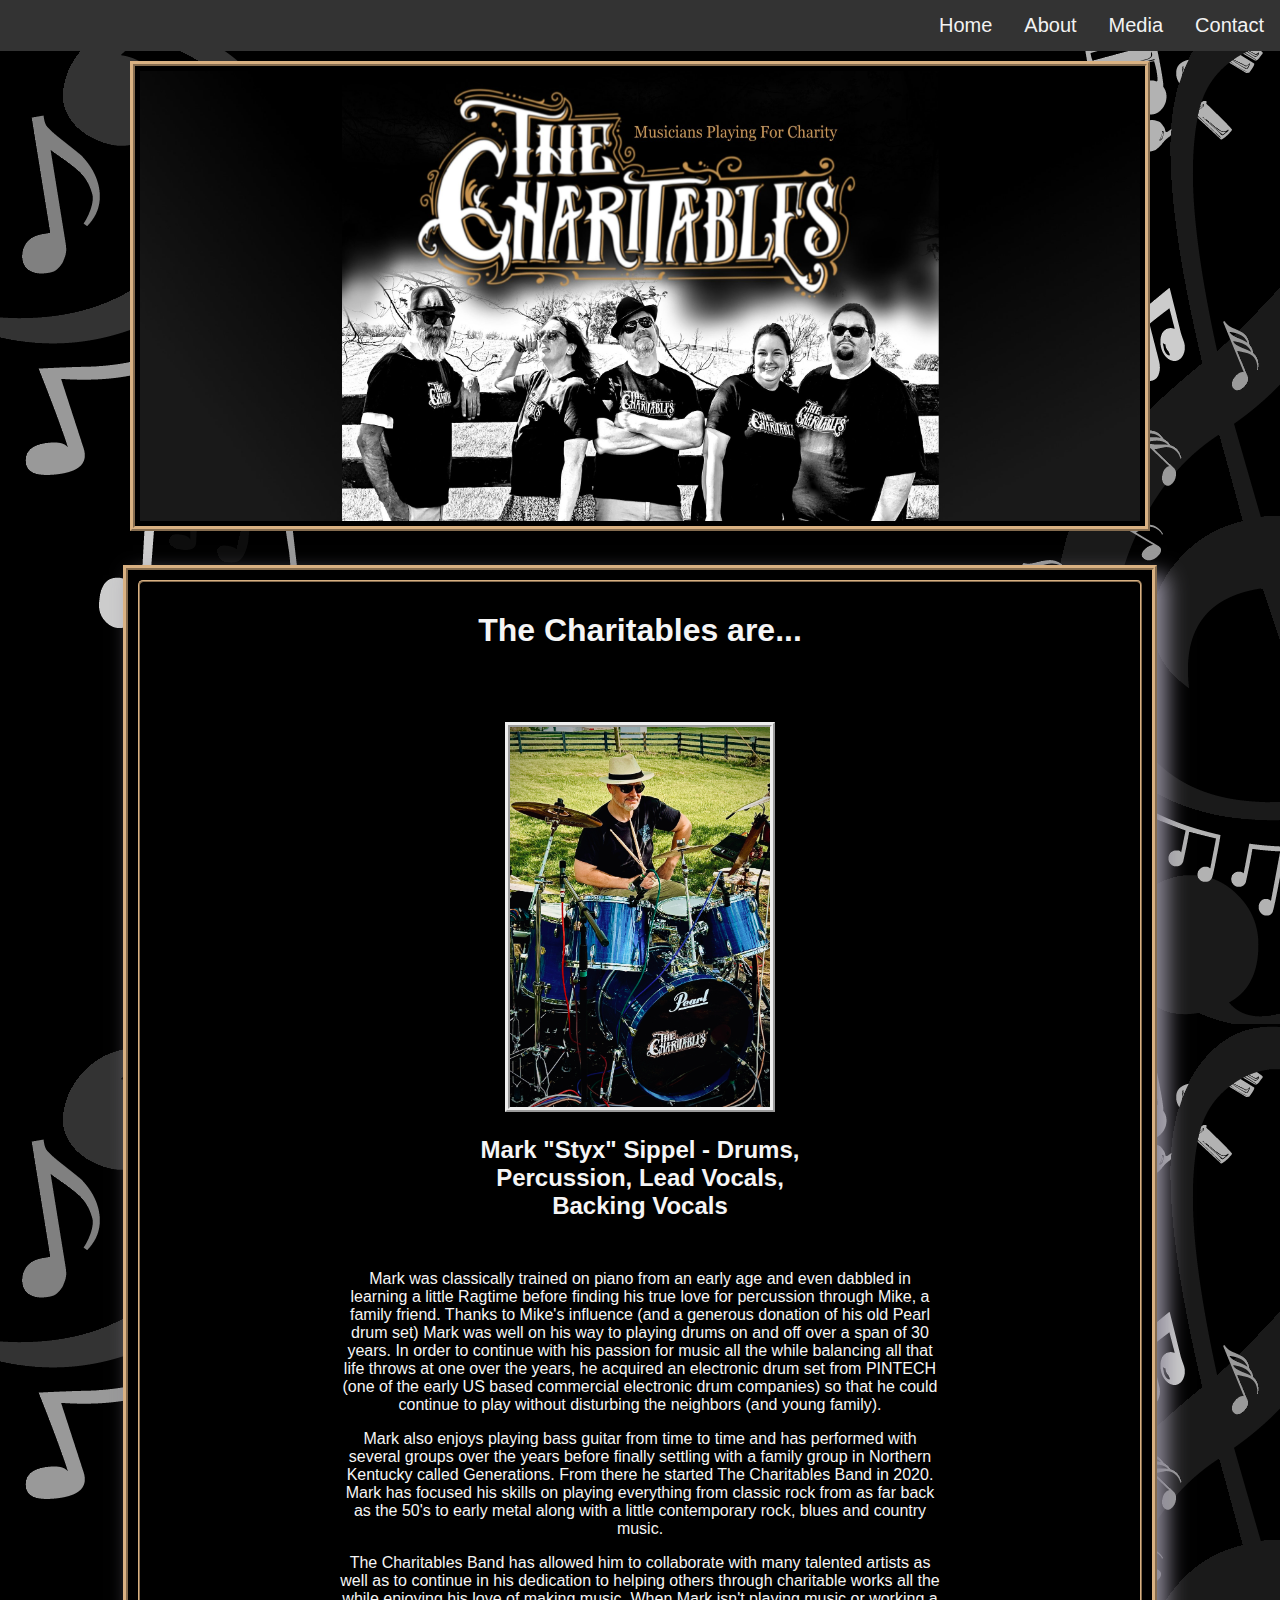
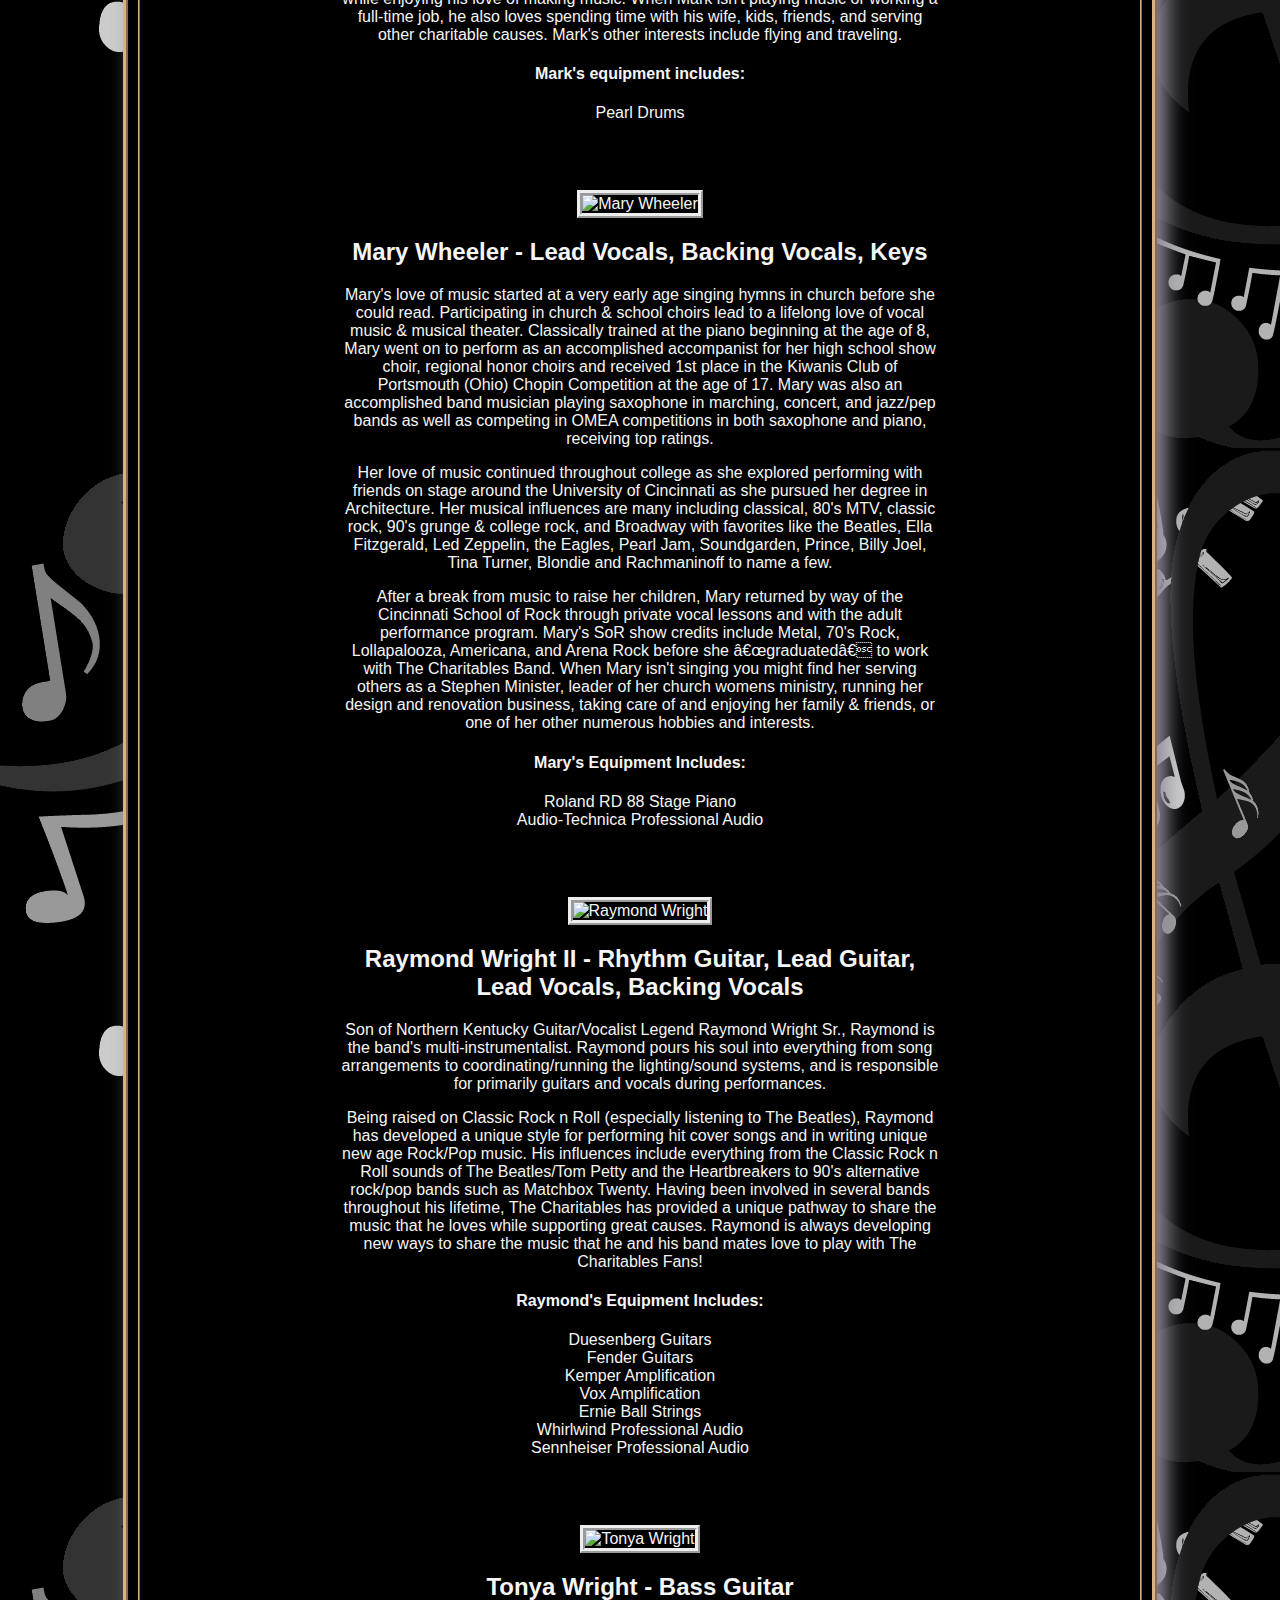
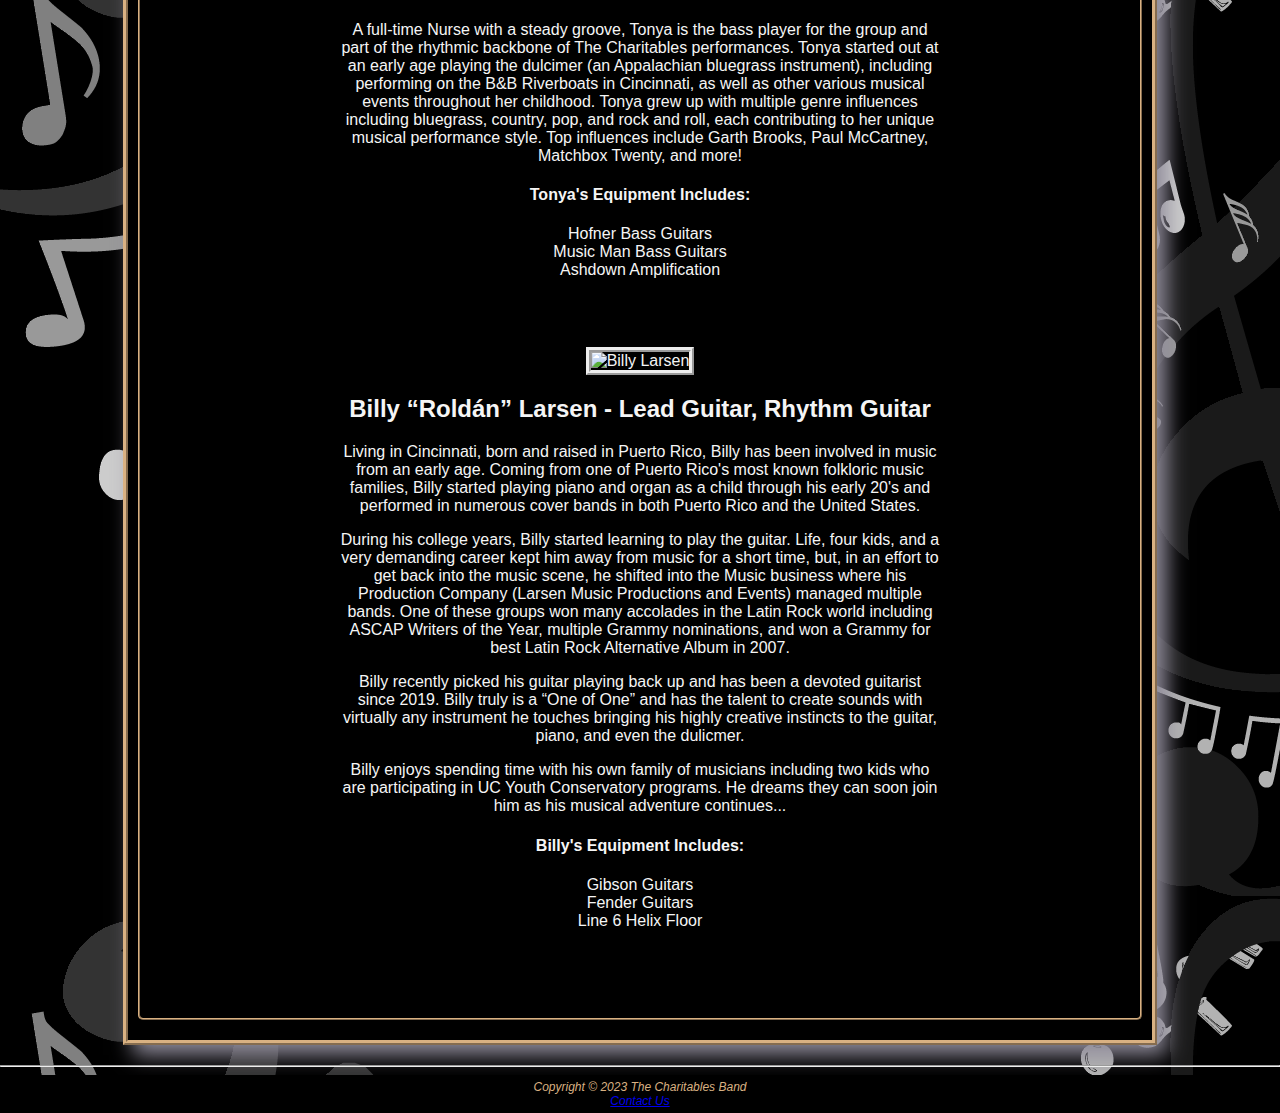
==== commit 74abb212: "update to billy bio" ====
--- a/about.html
+++ b/about.html
@@ -135,7 +135,7 @@
 					<img id="borderBio" src="picts/biopics/BillyBio.JPG" height="370px" width="270px" alt="Billy Larsen">
 				</div>
 				<div class="bio">
-					<h2>Billy <q>Roldan</q> Larsen - Lead Guitar, Rhythm Guitar</h2>
+					<h2>Billy <q>Rold&aacute;n</q> Larsen - Lead Guitar, Rhythm Guitar</h2>
 					<p>Living in Cincinnati, born and raised in Puerto Rico, Billy has been involved in music from an early age.  Coming from one of Puerto Rico&apos;s most known folkloric music families, Billy started playing piano and organ as a child through his early 20&apos;s and performed in numerous cover bands in both Puerto Rico and the United States.</p>
 					
 					<p>During his college years, Billy started learning to play the guitar. Life, four kids, and a very demanding career kept him away from music for a short time, but, in an effort to get back into the music scene, he shifted into the Music business where his Production Company (Larsen Music Productions and Events) managed multiple bands. One of these groups won many accolades in the Latin Rock world including ASCAP Writers of the Year, multiple Grammy nominations, and won a Grammy for best Latin Rock Alternative Album in 2007.</p>
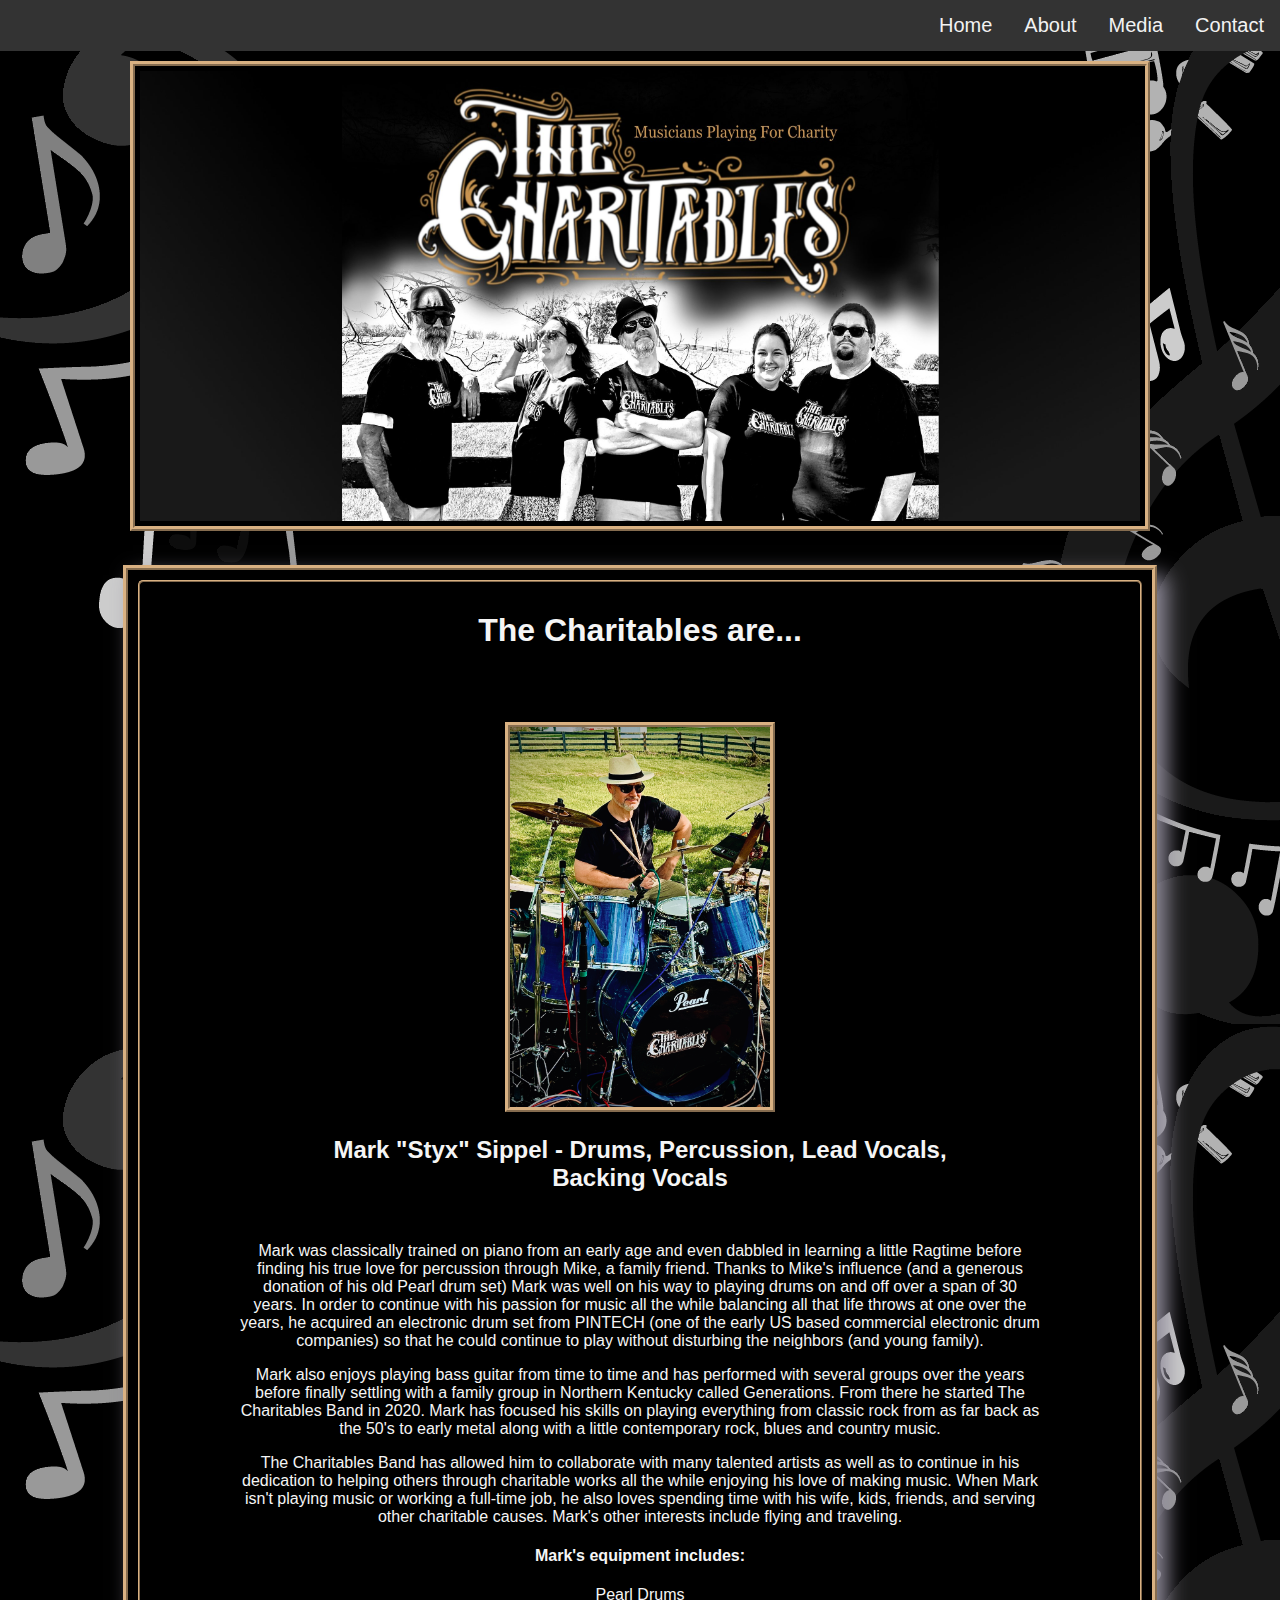
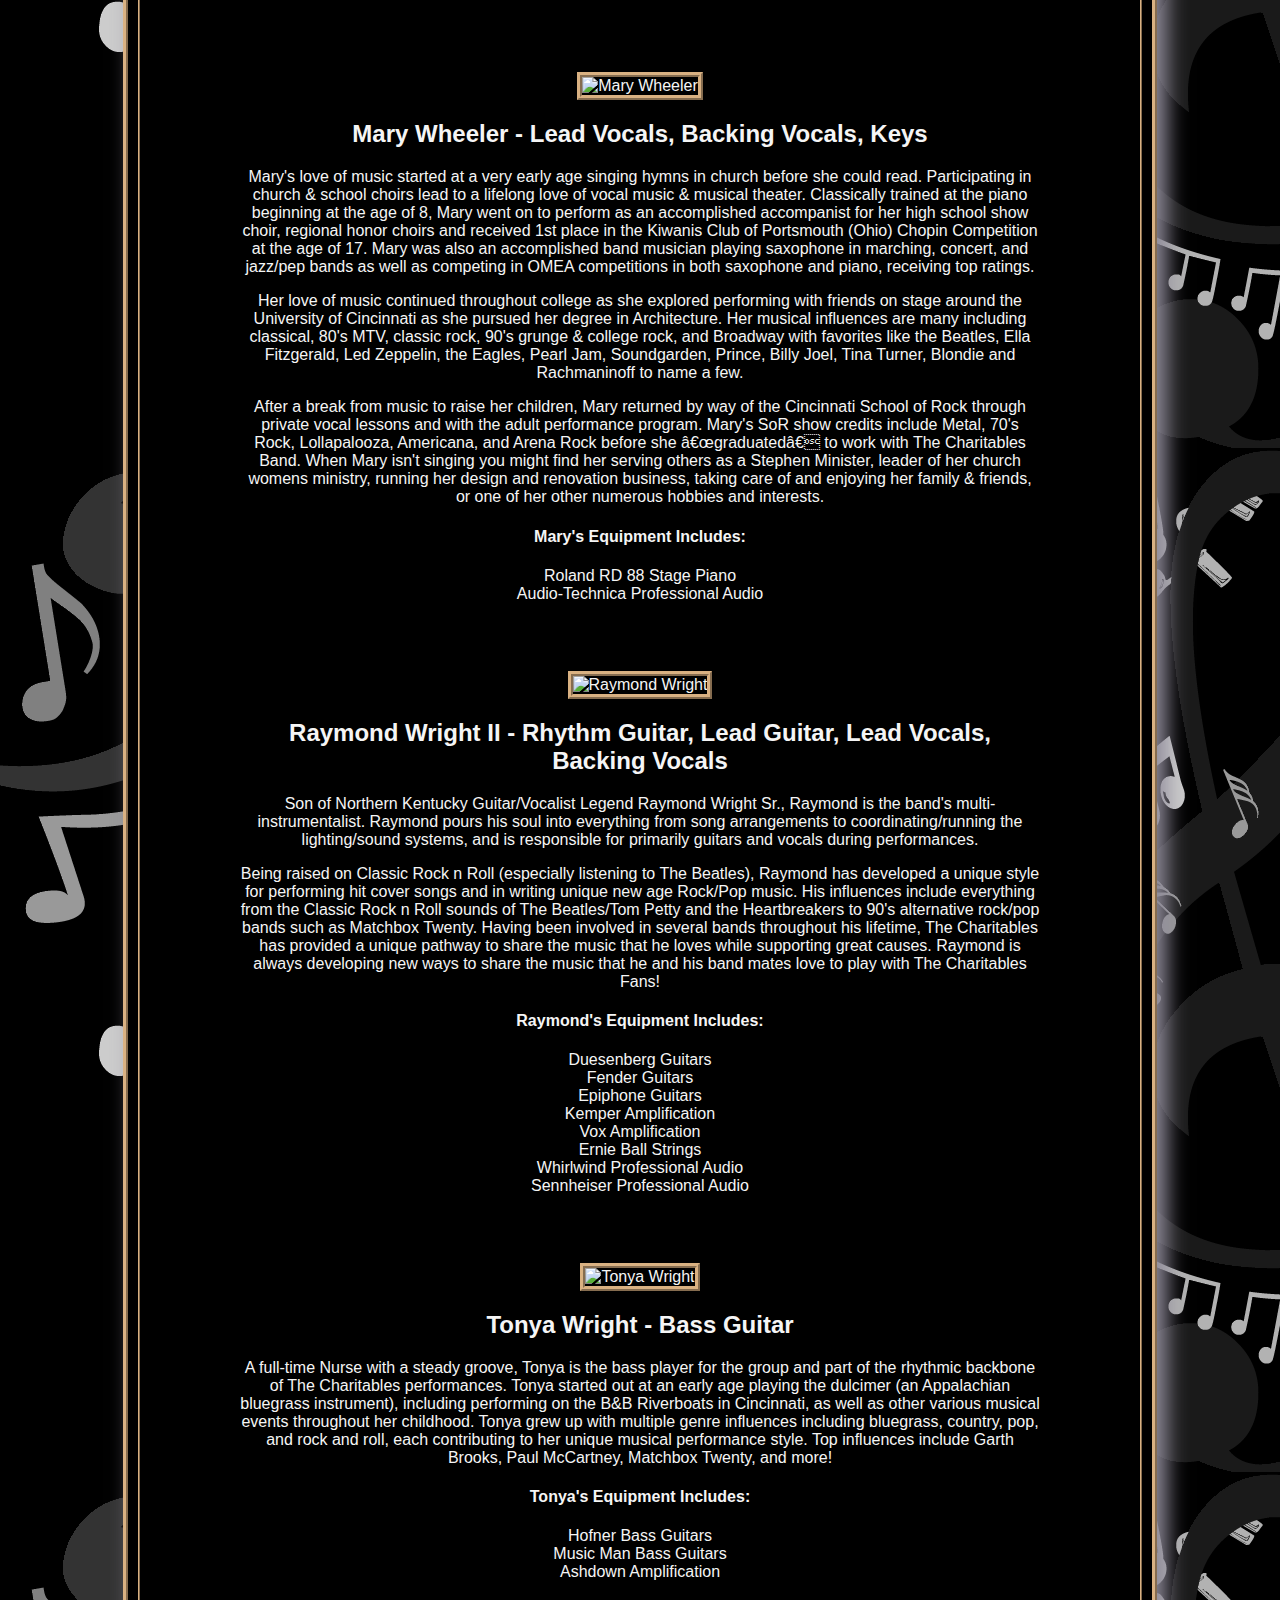
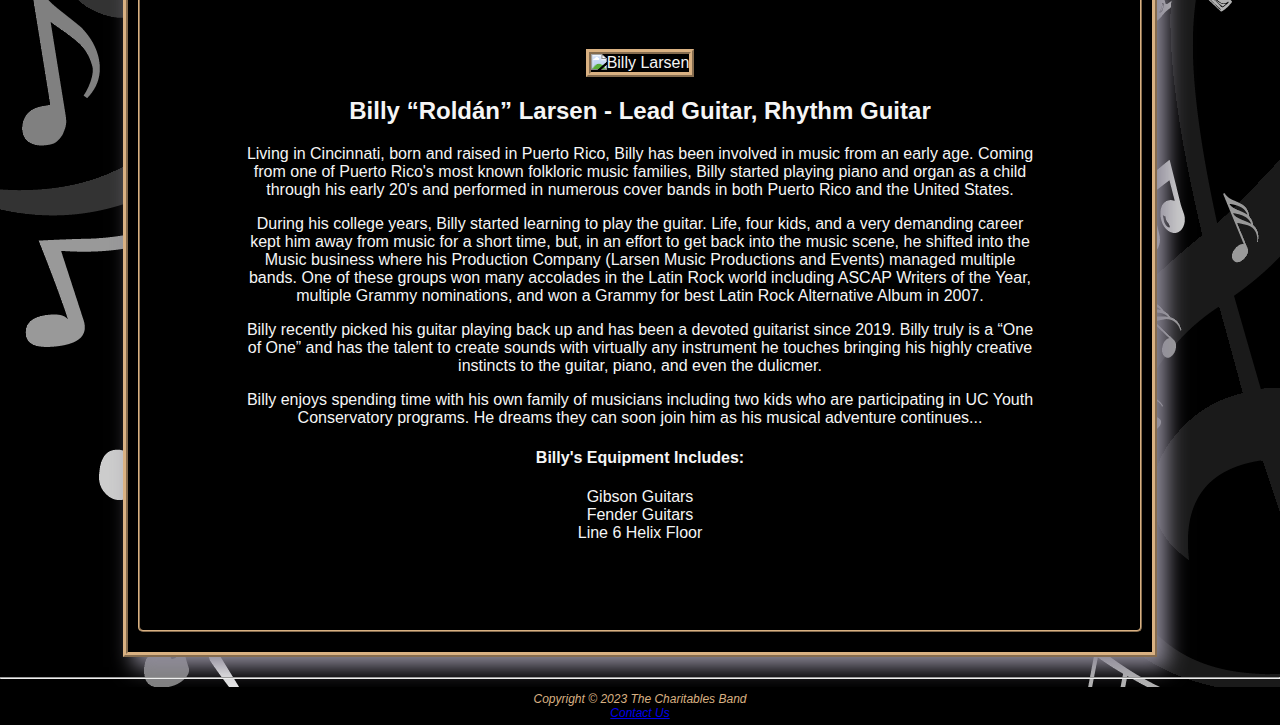
==== commit 279f881c: "about update" ====
--- a/about.html
+++ b/about.html
@@ -94,6 +94,7 @@
 					<ul>
 						<li>Duesenberg Guitars</li>
 						<li>Fender Guitars</li>
+						<li>Epiphone Guitars</li>
 						<li>Kemper Amplification</li>
 						<li>Vox Amplification</li>
 						<li>Ernie Ball Strings</li>
@@ -162,7 +163,7 @@
 		</div>
 <hr>
 		<div id= "footer">Copyright &copy; 2023 The Charitables Band <br>
-		<a href="mailto:cudafan333@hotmail.com">Contact Us</a>
+		<a href="mailto:thecharitablesband@gmail.com">Contact Us</a>
 		</div>
 	</div>
 	
--- a/color.css
+++ b/color.css
@@ -106,17 +106,22 @@
 
 .bio {background-color:black;
 	width:auto;
-	margin-left:20%;
-	margin-right:20%;
+	margin-left:10%;
+	margin-right:10%;
 	margin-bottom:50px;
 	text-align:center;
 }
 
 
 #borderBio {border-width:5px; 
-		border-color:d#d9b182; 
+		border-color:#d9b182; 
 		border-style:ridge; 
 		}
 
+#reverbnation{
+	background-color: black;
+	margin:0px;
+	padding:0px;
+	
+}
 
-
